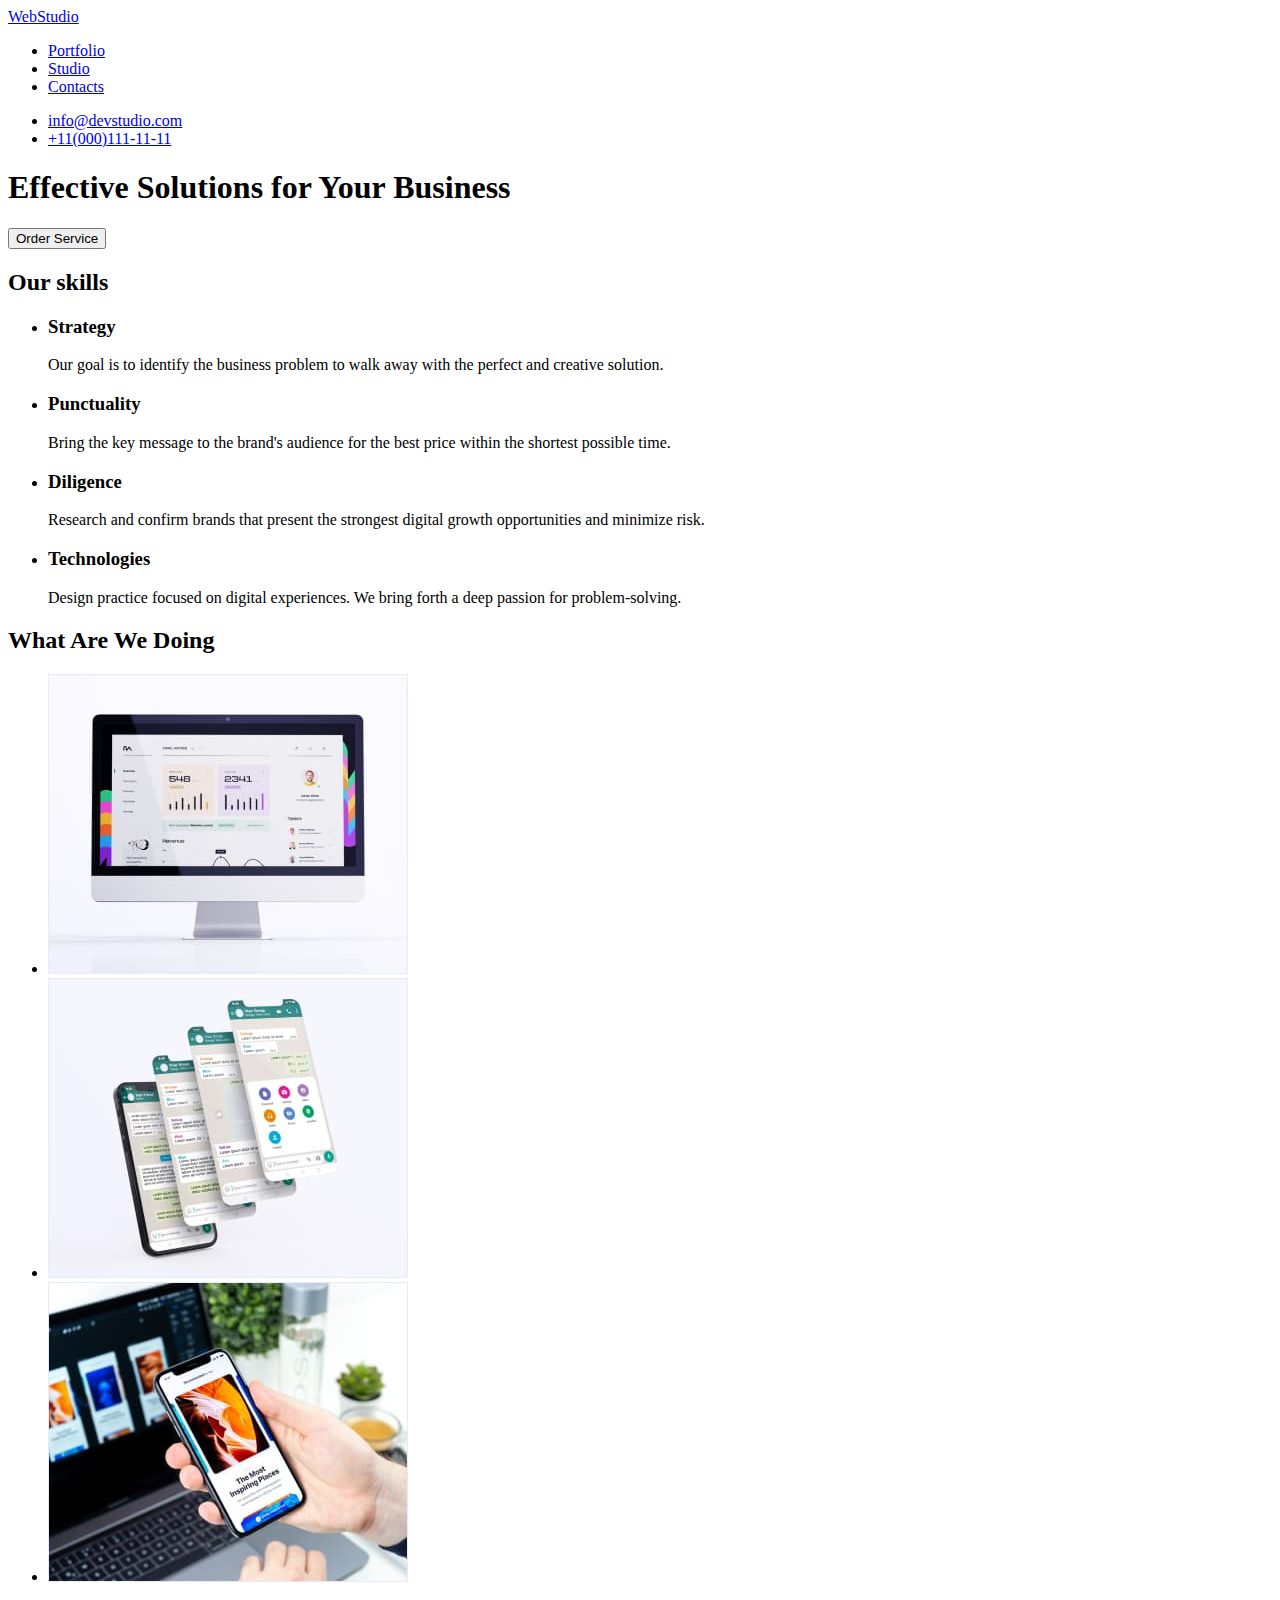
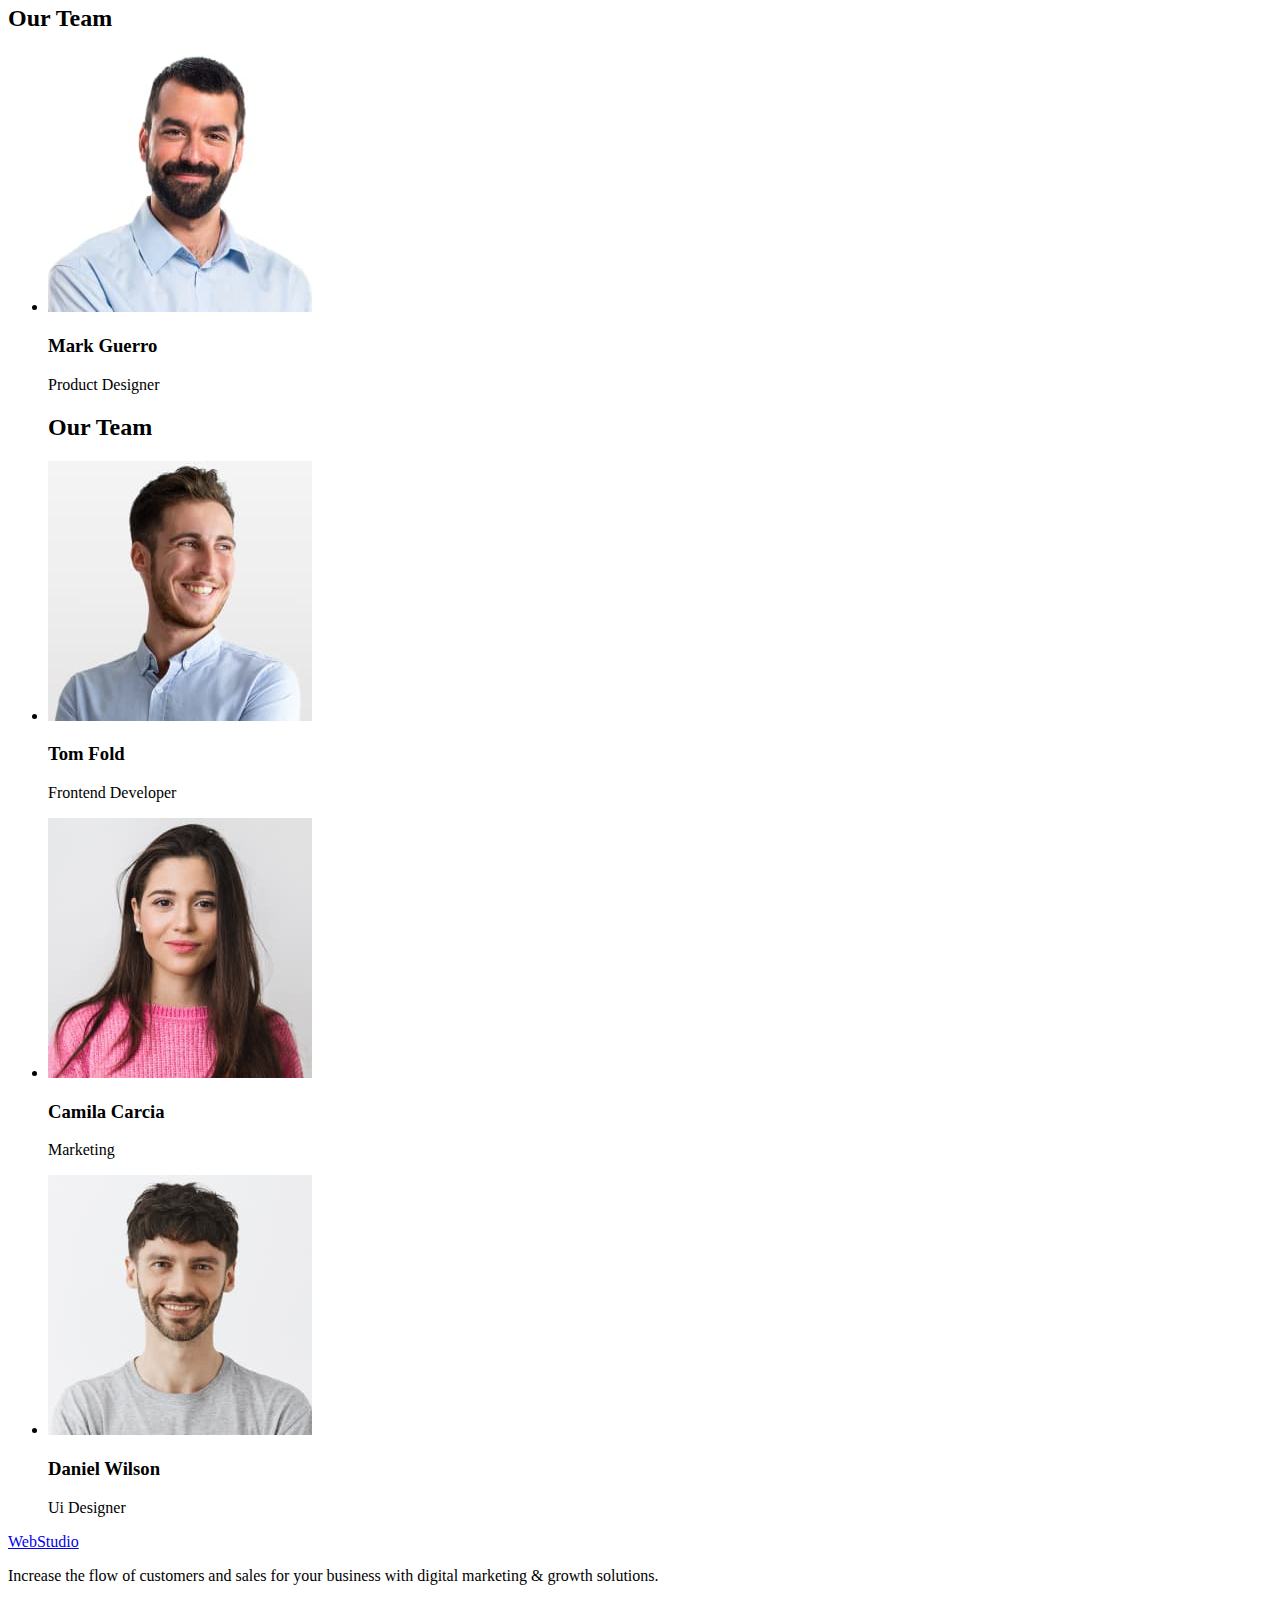
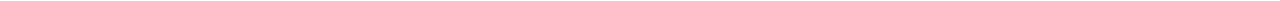
==== index.html @ 73535cf4 "Add files via upload" ====
<!DOCTYPE html>
<html lang="en">
  <head>
<title>Studio</title>
  </head>
  <body>
 <header class="header">   
    <nav>
      <a class="webstudio" href="./portfolio.html">WebStudio</a>
      <ul>
        <li><a class="navigation" href="#">Portfolio</a></li>
        <li><a class="navigation" href="#">Studio</a></li>
        <li><a class="navigation" href="#">Contacts</a></li>
      </ul>
    </nav>
    <ul>
      <li> <a href="mailto:info@devstudio.com"class="info">info@devstudio.com</a></li>
      <li> <a href="tel:+110001111111" class="tel">+11(000)111-11-11</a> </li>
   </ul>
 </header>
    <main class="main">
        <h1 class="main-text">Effective Solutions
                               for Your Business</h1>
        <button class="order_service" type="button">Order Service</button>
    <section>
      <h2>Our skills</h2>
    <ul>
      <li><h3>Strategy</h3>
        <p>Our goal is to identify the business
          problem to walk away with the perfect and creative solution. </p>
        </li>
      <li><h3>Punctuality</h3>
        <p>Bring the key message to the brand's audience for the best price within the shortest possible time.</p>    
        </li>
      <li><h3>Diligence</h3>
        <p>Research and confirm brands that present the strongest digital growth opportunities and minimize risk.</p>
        </li>
      <li><h3>Technologies</h3>
        <p>Design practice focused on digital experiences. We bring forth a deep passion for problem-solving.</p>            
        </li>
    </ul>
    </section>    
  <section class="What_we_doing">
    <h2>What Are We Doing</h2>
    <ul>
    <li class="we_doing">
      <img src="images/1.jpg" alt="Statistic" width="360" height="300"/>
    </li>
    <li class="we_doing">
      <img src="images/2.jpg" alt="Messengers" width="360" height="300"/>
    </li>
    <li class="we_doing">
       <img src="images/3.jpg" alt="articles" width="360" height="300"/>
    </li>
   </ul>
  </section>
  <section>
    <h2>Our Team</h2>
    <ul>
    <li class="photos">
      <img src="images/mark_guerro.jpg"  alt="mark_guerro" width="264" height="260"/>
        <h3>Mark Guerro</h3>
         <p>Product Designer</p>   
      </li> 
    <h2>Our Team</h2>
    <li class="photos">
      <img src="images/tom_fold.jpg" alt="tom_fold" width="264" height="260"/>
         <h3>Tom Fold</h3>
         <p>Frontend Developer</p>   
      </div>
    </li> 
    <li class="photos">
      <img src="images/camila_garcia.jpg" alt="camila_garcia" width="264" height="260"/>
         <h3>Camila Carcia</h3>
         <p>Marketing</p>   
     </li> 
    <li class="photos">
      <img src="images/daniel_wilson.jpg" alt="daniel_wilson" width="264" height="260"/>
         <h3>Daniel Wilson</h3>
         <p>Ui Designer</p>   
    </li> 
  </ul>
  </section>  
</main>   
<footer>
    <a class="webstudio" href="./portfolio.html">WebStudio</a>
    <p>Increase the flow of customers and sales for your business with digital marketing & growth solutions.</p>
  </footer>
  </body>
</html>
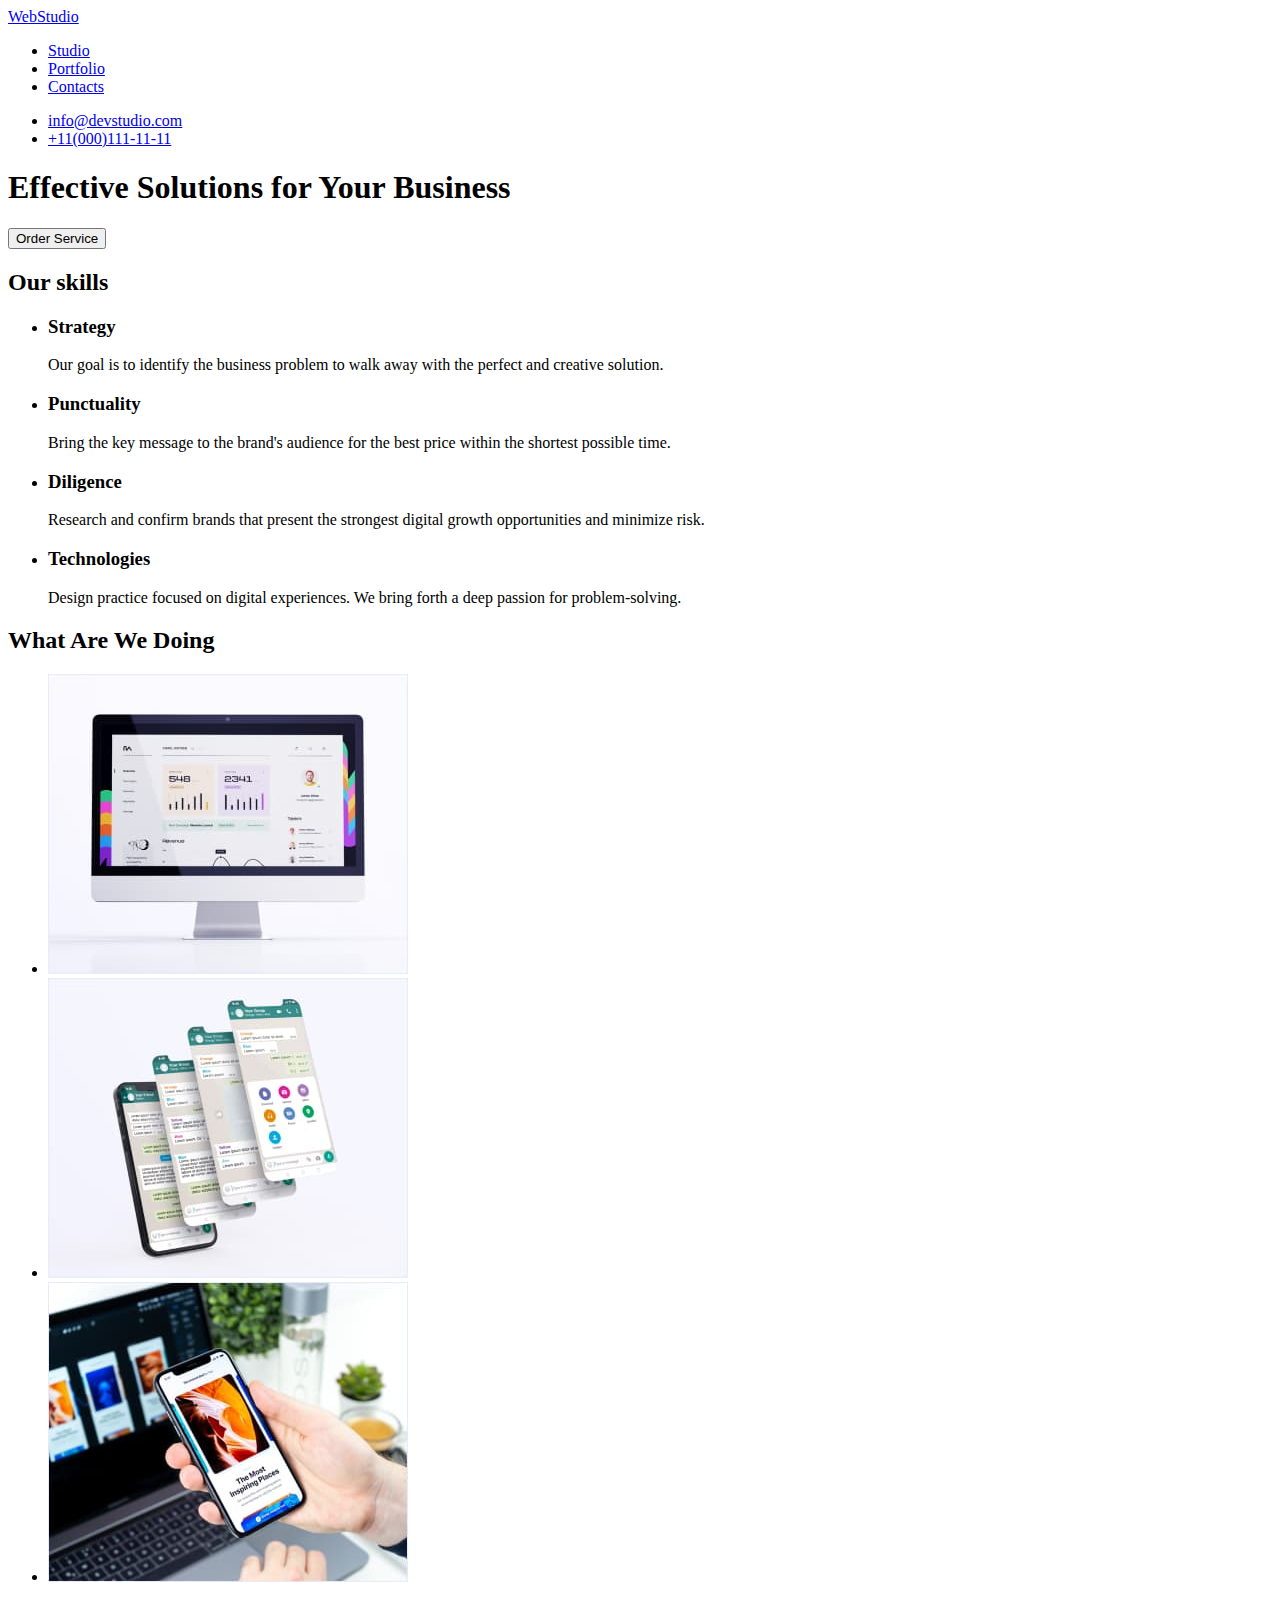
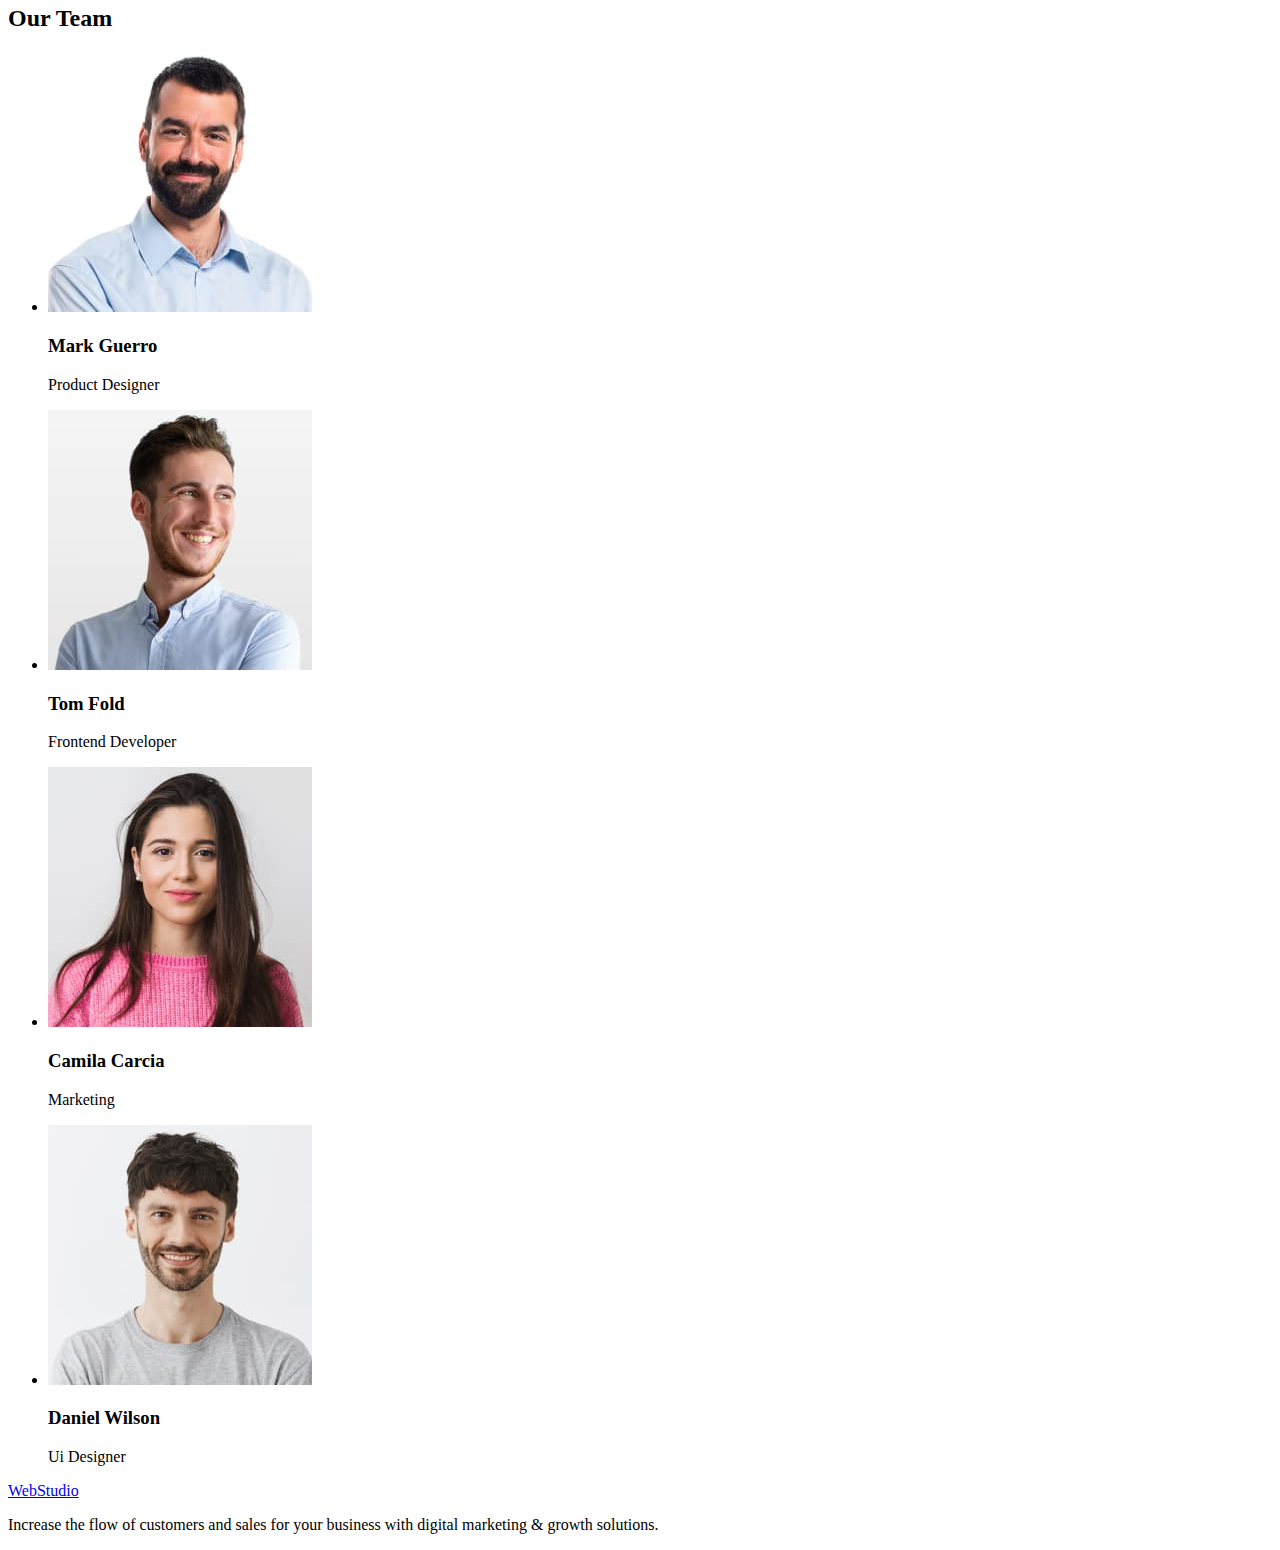
==== commit a69aa8e3: "Update index.html" ====
--- a/index.html
+++ b/index.html
@@ -6,15 +6,15 @@
   <body>
  <header class="header">   
     <nav>
-      <a class="webstudio" href="./portfolio.html">WebStudio</a>
+      <a class="webstudio" href="./index.html">WebStudio</a>
       <ul>
+        <li><a class="navigation" href="#">Studio</a></li>
         <li><a class="navigation" href="#">Portfolio</a></li>
-        <li><a class="navigation" href="#">Studio</a></li>
         <li><a class="navigation" href="#">Contacts</a></li>
       </ul>
     </nav>
     <ul>
-      <li> <a href="mailto:info@devstudio.com"class="info">info@devstudio.com</a></li>
+      <li> <a href="mailto:info@devstudio.com" class="info">info@devstudio.com</a></li>
       <li> <a href="tel:+110001111111" class="tel">+11(000)111-11-11</a> </li>
    </ul>
  </header>
@@ -58,24 +58,22 @@
     <h2>Our Team</h2>
     <ul>
     <li class="photos">
-      <img src="images/mark_guerro.jpg"  alt="mark_guerro" width="264" height="260"/>
+      <img src="images/mark_guerro.jpg"  alt="mark_guerro" />
         <h3>Mark Guerro</h3>
          <p>Product Designer</p>   
       </li> 
-    <h2>Our Team</h2>
     <li class="photos">
-      <img src="images/tom_fold.jpg" alt="tom_fold" width="264" height="260"/>
+      <img src="images/tom_fold.jpg" alt="tom_fold" />
          <h3>Tom Fold</h3>
          <p>Frontend Developer</p>   
-      </div>
     </li> 
     <li class="photos">
-      <img src="images/camila_garcia.jpg" alt="camila_garcia" width="264" height="260"/>
+      <img src="images/camila_garcia.jpg" alt="camila_garcia" />
          <h3>Camila Carcia</h3>
          <p>Marketing</p>   
      </li> 
     <li class="photos">
-      <img src="images/daniel_wilson.jpg" alt="daniel_wilson" width="264" height="260"/>
+      <img src="images/daniel_wilson.jpg" alt="daniel_wilson" />
          <h3>Daniel Wilson</h3>
          <p>Ui Designer</p>   
     </li> 
@@ -83,8 +81,8 @@
   </section>  
 </main>   
 <footer>
-    <a class="webstudio" href="./portfolio.html">WebStudio</a>
+    <a class="webstudio" href="./index.html">WebStudio</a>
     <p>Increase the flow of customers and sales for your business with digital marketing & growth solutions.</p>
   </footer>
   </body>
-</html>+</html>
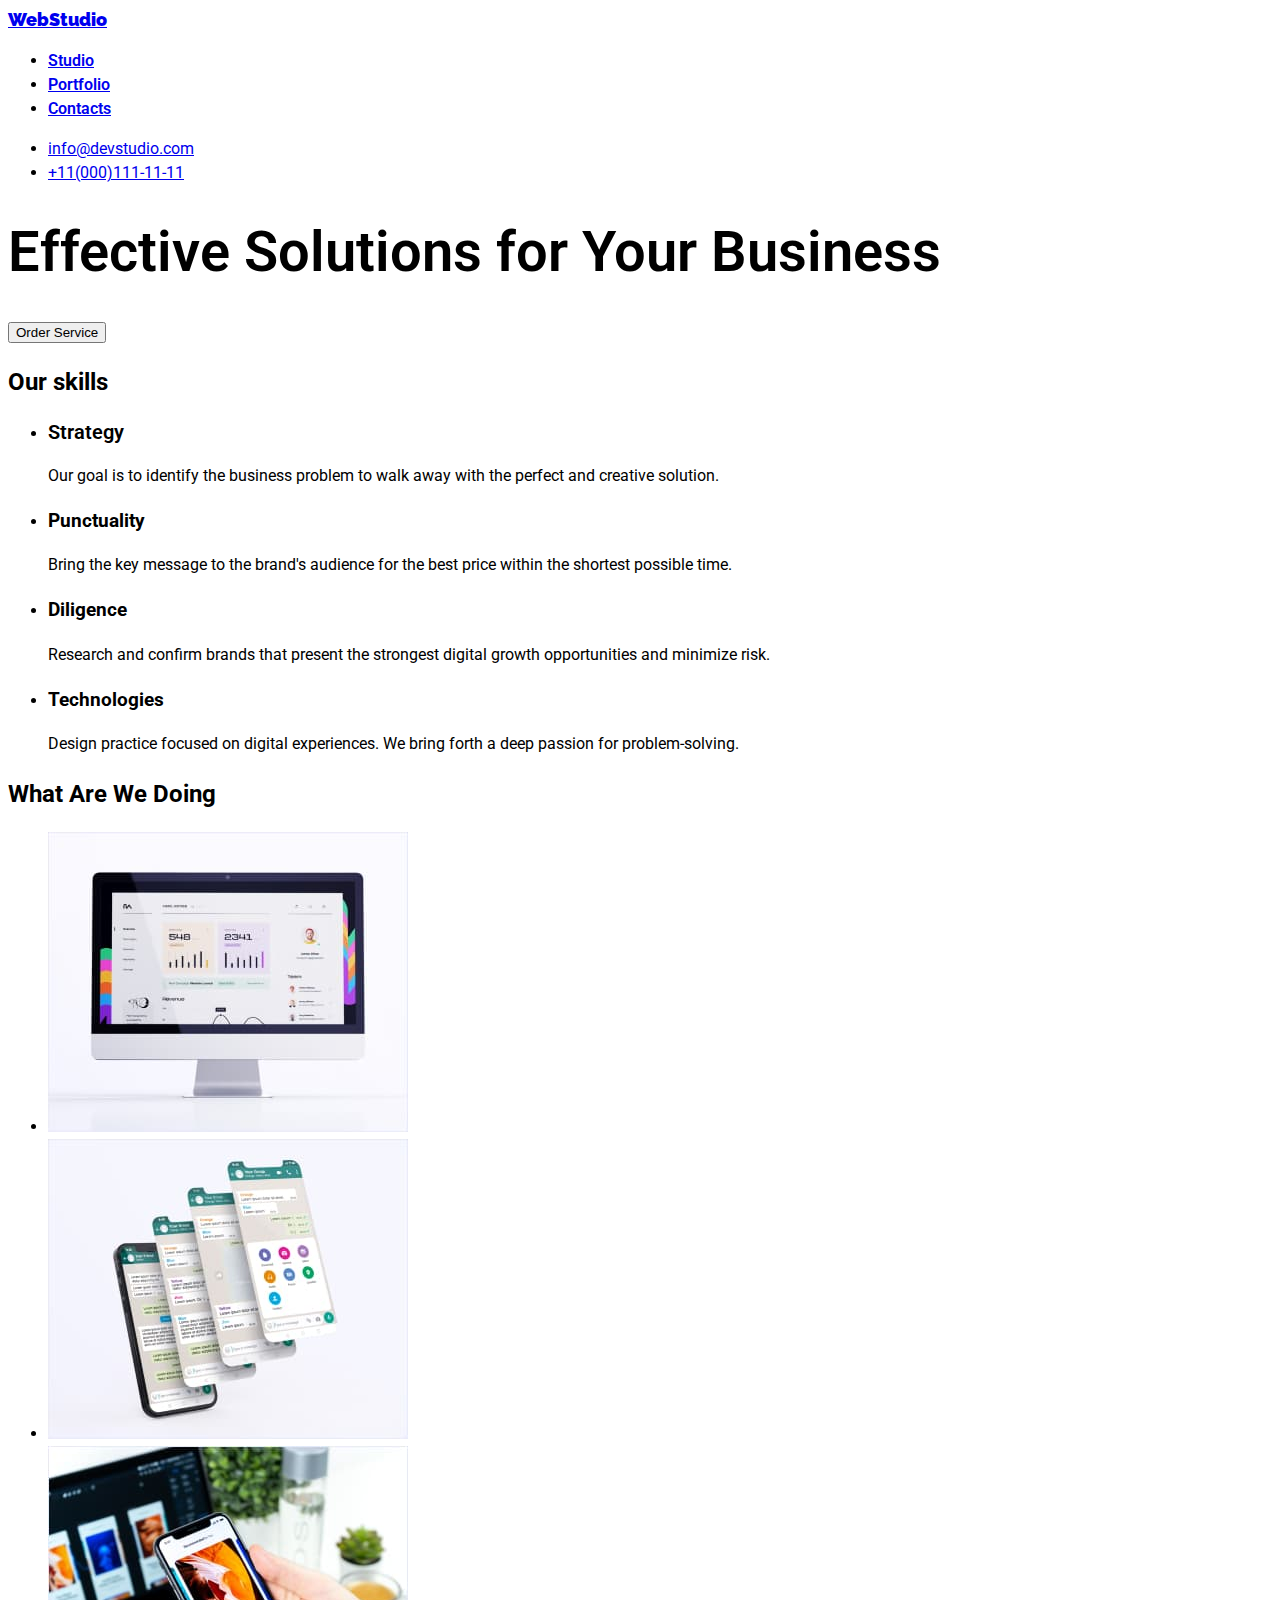
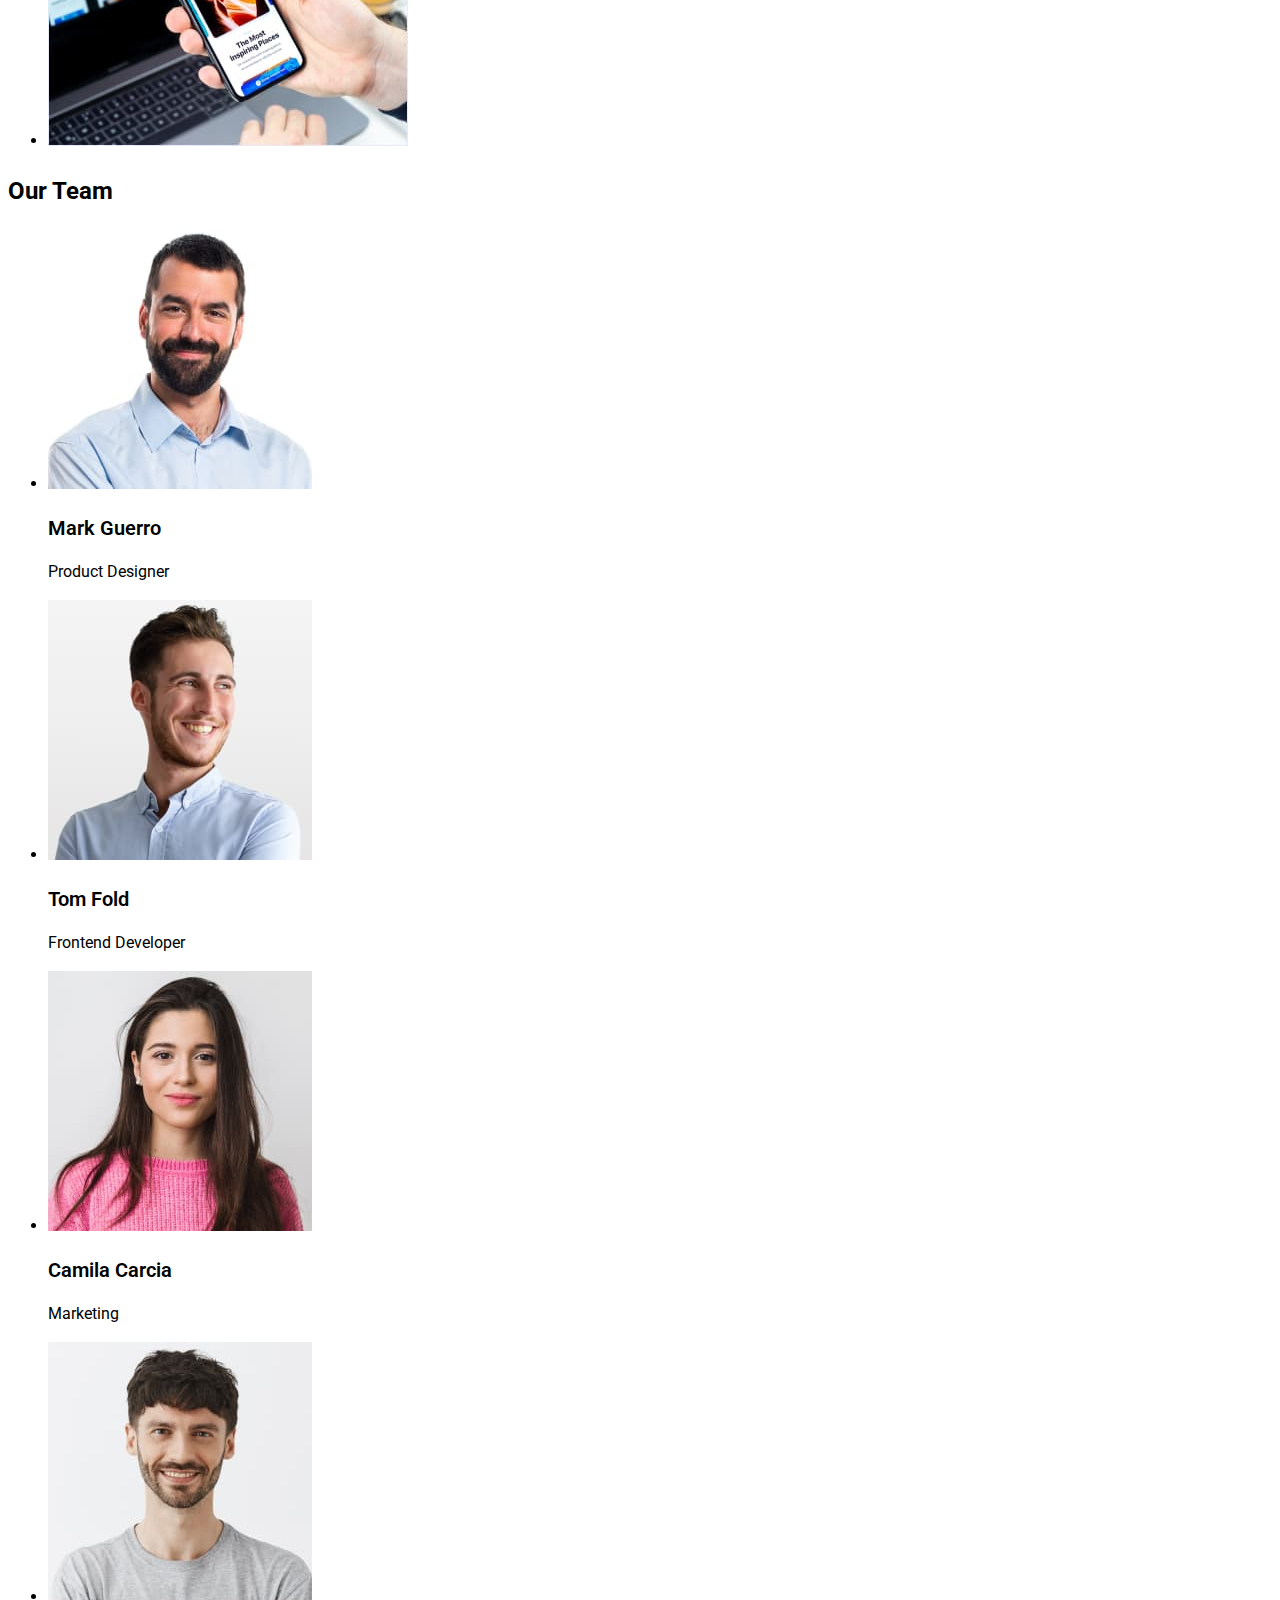
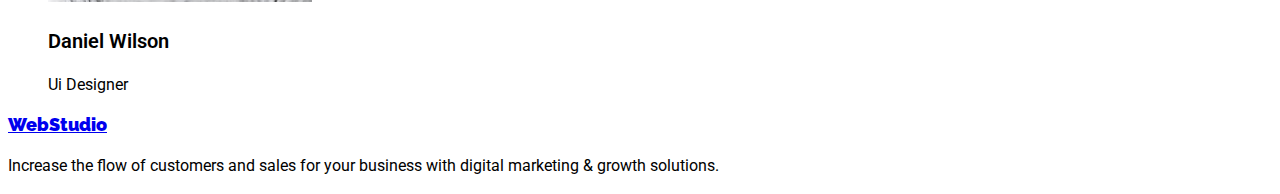
==== commit e3388765: "Update index.html" ====
--- a/index.html
+++ b/index.html
@@ -1,15 +1,19 @@
 <!DOCTYPE html>
 <html lang="en">
   <head>
-<title>Studio</title>
-  </head>
+    <link rel="stylesheet" href="css/styles.css">
+    <link rel="preconnect" href="https://fonts.googleapis.com">
+    <link rel="preconnect" href="https://fonts.gstatic.com" crossorigin>
+    <link href="https://fonts.googleapis.com/css2?family=Raleway:wght@700&family=Roboto:wght@400;500;700;900&display=swap" rel="stylesheet">
+    <title>Studio</title>
+</head>
   <body>
  <header class="header">   
     <nav>
-      <a class="webstudio" href="./index.html">WebStudio</a>
-      <ul>
-        <li><a class="navigation" href="#">Studio</a></li>
-        <li><a class="navigation" href="#">Portfolio</a></li>
+     <a href="./index.html"><a class="web" href="./index.html">Web<a class="studio" href="./index.html">Studio</a></a></a>
+     <ul>
+        <li><a class="navigation" href="./index.html">Studio</a></li>
+        <li><a class="navigation" href="./portfolio.html">Portfolio</a></li>
         <li><a class="navigation" href="#">Contacts</a></li>
       </ul>
     </nav>
@@ -18,30 +22,32 @@
       <li> <a href="tel:+110001111111" class="tel">+11(000)111-11-11</a> </li>
    </ul>
  </header>
-    <main class="main">
-        <h1 class="main-text">Effective Solutions
-                               for Your Business</h1>
-        <button class="order_service" type="button">Order Service</button>
-    <section>
-      <h2>Our skills</h2>
+    <main class="main-index">
+     <section class="main-content"> 
+      <h1 class="main-text">Effective Solutions
+      for Your Business</h1>
+      <button class="order_service" type="button">Order Service</button>
+      </section>
+     <section class="main-our_skills">
+      <h2 class="section_text">Our skills</h2>
     <ul>
-      <li><h3>Strategy</h3>
-        <p>Our goal is to identify the business
+      <li><h3 class="h_text">Strategy</h3>
+        <p class="p_text">Our goal is to identify the business
           problem to walk away with the perfect and creative solution. </p>
         </li>
       <li><h3>Punctuality</h3>
-        <p>Bring the key message to the brand's audience for the best price within the shortest possible time.</p>    
+        <p class="p_text">Bring the key message to the brand's audience for the best price within the shortest possible time.</p>    
         </li>
       <li><h3>Diligence</h3>
-        <p>Research and confirm brands that present the strongest digital growth opportunities and minimize risk.</p>
+        <p class="p_text">Research and confirm brands that present the strongest digital growth opportunities and minimize risk.</p>
         </li>
       <li><h3>Technologies</h3>
-        <p>Design practice focused on digital experiences. We bring forth a deep passion for problem-solving.</p>            
+        <p class="p_text">Design practice focused on digital experiences. We bring forth a deep passion for problem-solving.</p>            
         </li>
     </ul>
     </section>    
-  <section class="What_we_doing">
-    <h2>What Are We Doing</h2>
+  <section class="main-what_we_doing">
+    <h2 class="section_text">What Are We Doing</h2>
     <ul>
     <li class="we_doing">
       <img src="images/1.jpg" alt="Statistic" width="360" height="300"/>
@@ -54,35 +60,35 @@
     </li>
    </ul>
   </section>
-  <section>
-    <h2>Our Team</h2>
+  <section class="our_team">
+    <h2 class="section_text">Our Team</h2>
     <ul>
     <li class="photos">
       <img src="images/mark_guerro.jpg"  alt="mark_guerro" />
-        <h3>Mark Guerro</h3>
-         <p>Product Designer</p>   
+        <h3 class="h_text">Mark Guerro</h3>
+         <p class="p_text">Product Designer</p>   
       </li> 
     <li class="photos">
       <img src="images/tom_fold.jpg" alt="tom_fold" />
-         <h3>Tom Fold</h3>
-         <p>Frontend Developer</p>   
+         <h3 class="h_text">Tom Fold</h3>
+         <p class="p_text">Frontend Developer</p>   
     </li> 
     <li class="photos">
       <img src="images/camila_garcia.jpg" alt="camila_garcia" />
-         <h3>Camila Carcia</h3>
-         <p>Marketing</p>   
+         <h3 class="h_text">Camila Carcia</h3>
+         <p class="p_text">Marketing</p>   
      </li> 
     <li class="photos">
       <img src="images/daniel_wilson.jpg" alt="daniel_wilson" />
-         <h3>Daniel Wilson</h3>
-         <p>Ui Designer</p>   
+         <h3 class="h_text">Daniel Wilson</h3>
+         <p class="p_text">Ui Designer</p>   
     </li> 
   </ul>
   </section>  
 </main>   
-<footer>
-    <a class="webstudio" href="./index.html">WebStudio</a>
-    <p>Increase the flow of customers and sales for your business with digital marketing & growth solutions.</p>
+<footer class="footer">
+    <a href="./index.html"><a class="web" href="./index.html">Web</a><a href="./index.html" class="studio">Studio</a></a>
+    <p class="p_text">Increase the flow of customers and sales for your business with digital marketing & growth solutions.</p>
   </footer>
   </body>
 </html>
--- a/css/styles.css
+++ b/css/styles.css
@@ -0,0 +1,116 @@
+:root{
+    -Slate:#434455;
+    -Iris:#4D5AE5;
+    -Navy-Blue:#2E2F42;
+    -White:#FFFFFF;
+    -Cloud:#F4F4FD;
+}
+body{
+    color:var(-Navy-Blue);
+    font-family:'Roboto';
+    font-weight: 400;
+    line-height: 1.50;
+    font-size: 16px;
+}
+/*Header Styles*/
+
+.header{
+    color:var(-White);
+}
+.web{
+    color:var(-Iris);
+    font-weight: 900;
+    font-family:'Raleway';
+    font-size: 18px;
+    line-height:1.33;
+}
+.studio{
+    color:var(-Navy-Blue);
+    font-family:'Raleway';
+    font-weight: 900;
+    font-size: 18px;
+    line-height:1.33;
+}
+.navigation{
+    color:var(-Navy-Blue);
+    font-weight: 600;
+}
+.info{
+    color:var(-Slate);
+}
+.tel{
+    color:var(-Slate);
+}
+/* Main Styles */
+
+.main-index{
+
+}
+
+.main-content{
+    background-color:var(-Navy-Blue);
+}
+.main-text{
+    color:var(-White);
+    font-weight: 600;
+    font-size: 56px;
+    line-height:1.07;
+}
+.order_service{
+    cursor:pointer;
+    background-color: var(-Iris);
+    color:var(-White);
+    font-size: 600;
+}
+
+/*  */
+.main-our_skills{
+    
+}
+.main-what_we_doing{
+
+}
+.we_doing{
+    
+}
+.our_team{
+
+}
+.photos{
+
+}
+.main-portfolio{
+
+}
+.button-all{
+    background-color: var(-Iris);
+    color:var(-White);
+    font-weight: 600;
+}
+.button-portfolio{
+    background-color: var(-Cloud);
+    color:var(-Iris);
+    font-weight: 600;
+}
+.section-all{
+
+}
+.section-text{
+    font-weight: 600;
+    font-size: 36px;
+    line-height:1.11;
+}
+.h_text{
+    font-weight: 600;
+    font-size: 20px;
+    line-height:1.20;
+}
+.p_text{
+    color:var(-Slate);
+}
+/*footer styles*/
+
+.footer{
+    color:var(-White);
+}
+
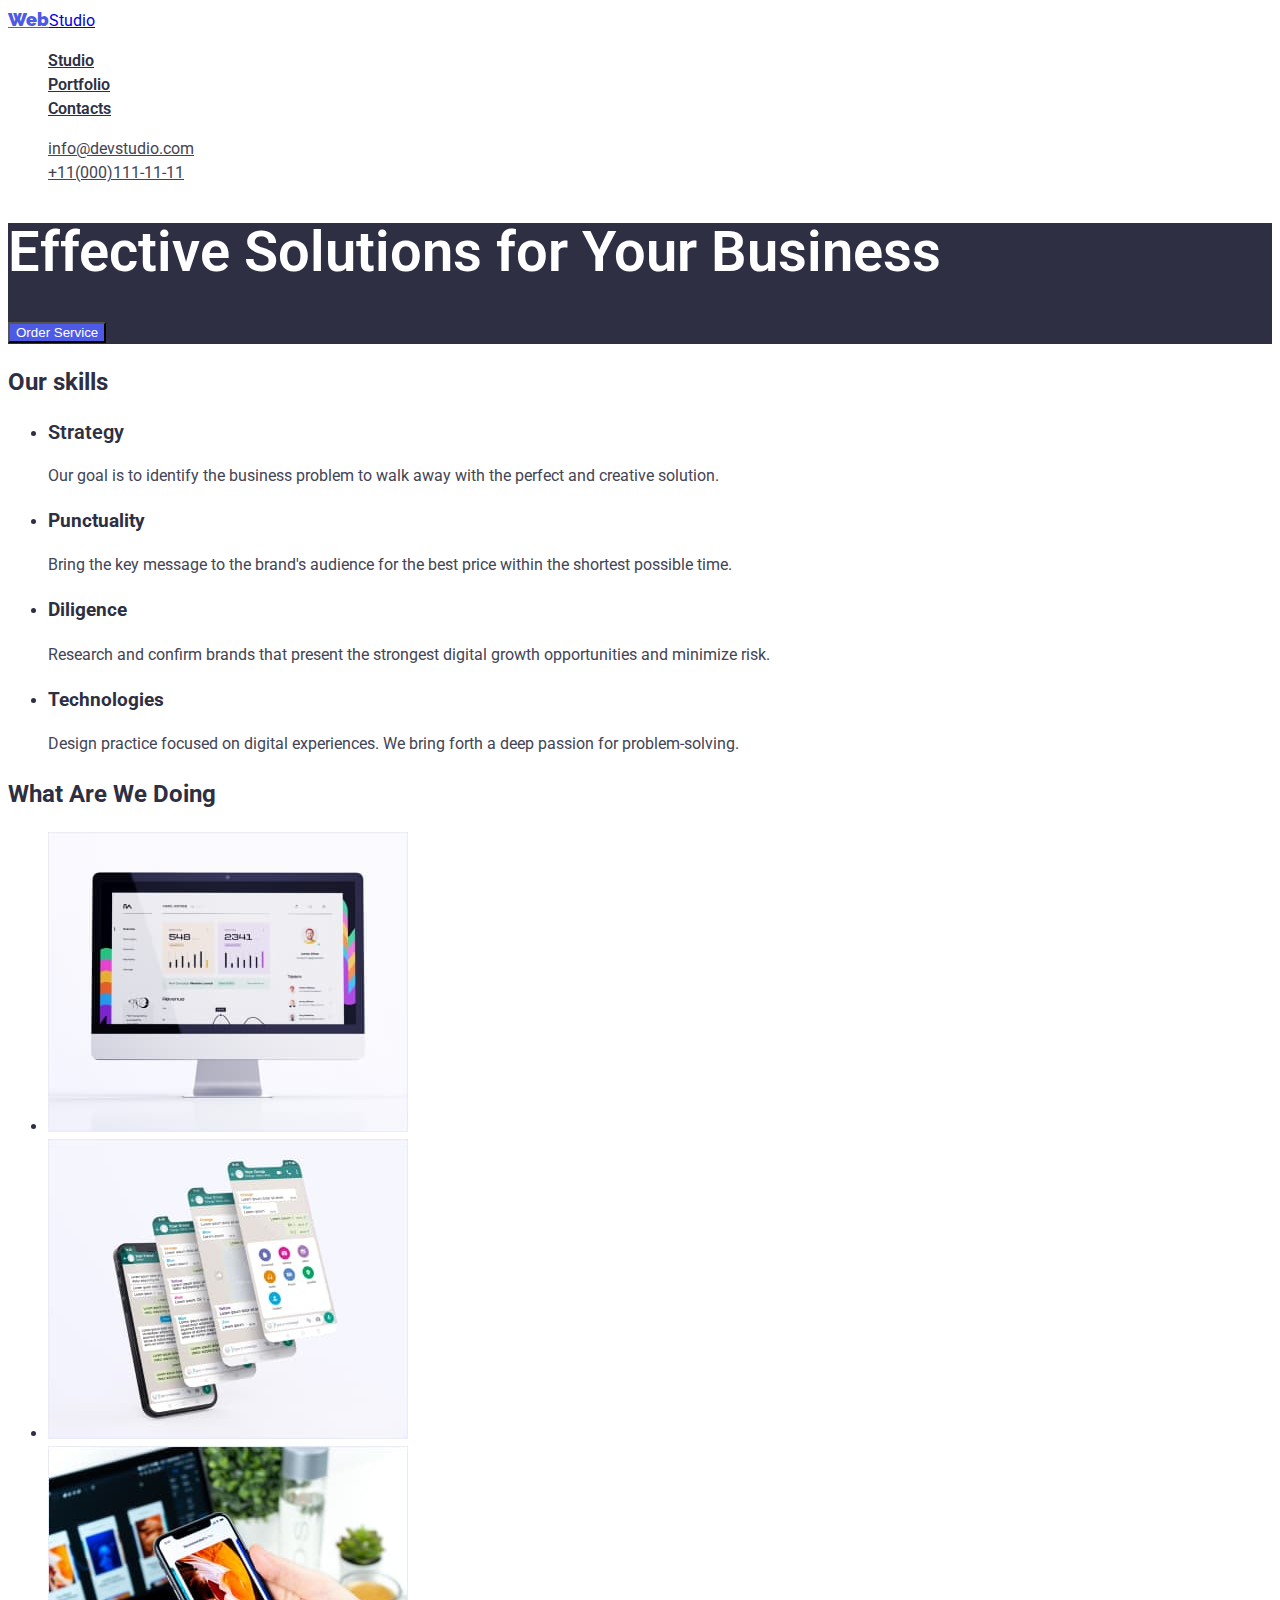
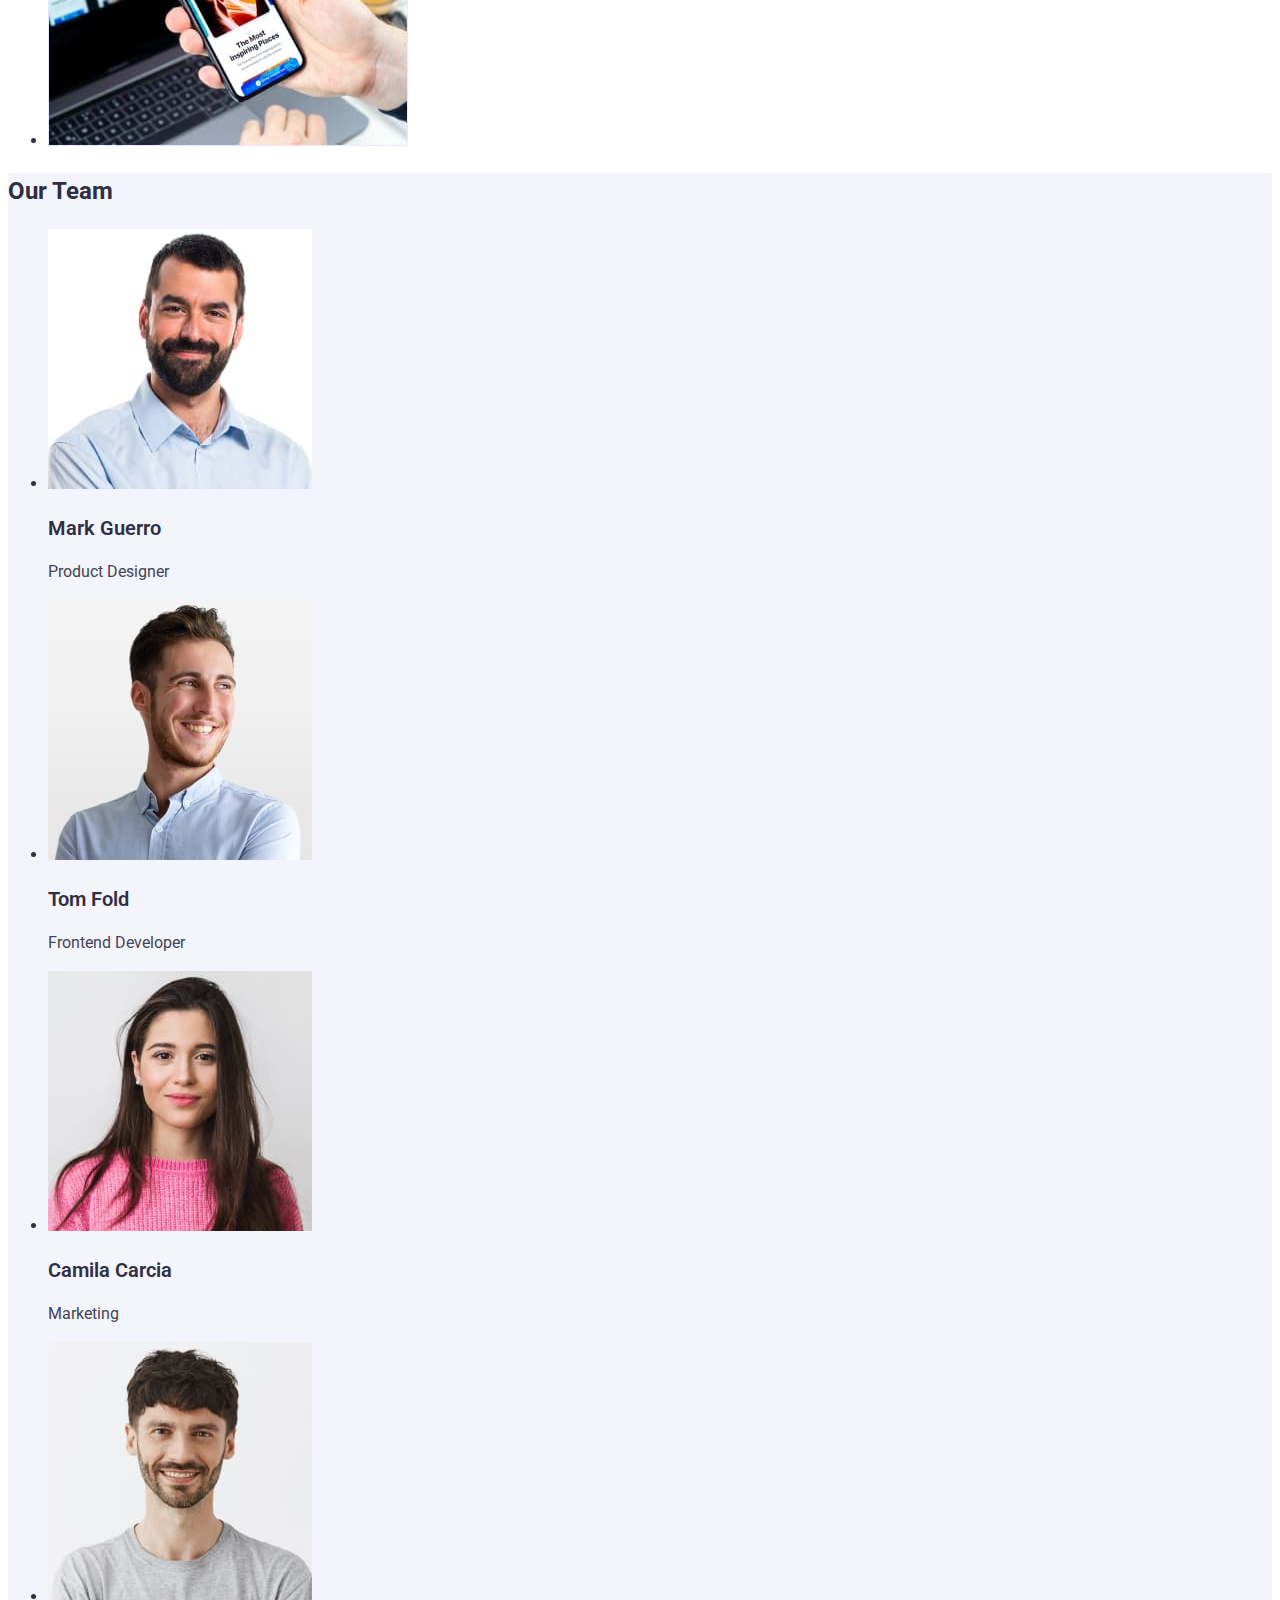
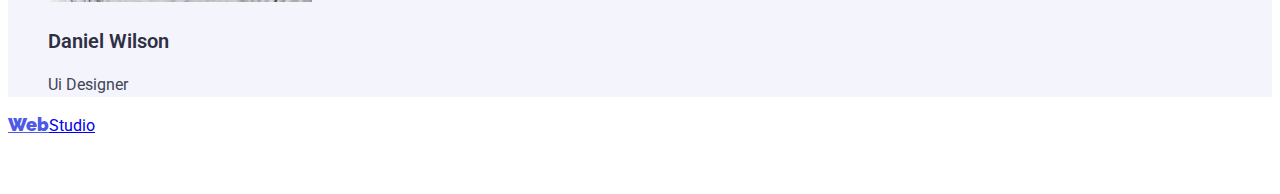
==== commit fb66dbbf: "Update index.html" ====
--- a/index.html
+++ b/index.html
@@ -6,12 +6,12 @@
     <link rel="preconnect" href="https://fonts.gstatic.com" crossorigin>
     <link href="https://fonts.googleapis.com/css2?family=Raleway:wght@700&family=Roboto:wght@400;500;700;900&display=swap" rel="stylesheet">
     <title>Studio</title>
-</head>
+  </head>
   <body>
  <header class="header">   
     <nav>
-     <a href="./index.html"><a class="web" href="./index.html">Web<a class="studio" href="./index.html">Studio</a></a></a>
-     <ul>
+     <a href="./index.html"><a class="web" href="./index.html">Web<a class="studio-header" href="./index.html">Studio</a></a></a>
+    <ul>
         <li><a class="navigation" href="./index.html">Studio</a></li>
         <li><a class="navigation" href="./portfolio.html">Portfolio</a></li>
         <li><a class="navigation" href="#">Contacts</a></li>
@@ -20,7 +20,7 @@
     <ul>
       <li> <a href="mailto:info@devstudio.com" class="info">info@devstudio.com</a></li>
       <li> <a href="tel:+110001111111" class="tel">+11(000)111-11-11</a> </li>
-   </ul>
+    </ul>
  </header>
     <main class="main-index">
      <section class="main-content"> 
@@ -87,8 +87,8 @@
   </section>  
 </main>   
 <footer class="footer">
-    <a href="./index.html"><a class="web" href="./index.html">Web</a><a href="./index.html" class="studio">Studio</a></a>
-    <p class="p_text">Increase the flow of customers and sales for your business with digital marketing & growth solutions.</p>
+    <a href="./index.html"><a class="web" href="./index.html">Web</a><a href="./index.html" class="studio-footer">Studio</a></a>
+    <p>Increase the flow of customers and sales for your business with digital marketing & growth solutions.</p>
   </footer>
   </body>
 </html>
--- a/css/styles.css
+++ b/css/styles.css
@@ -1,12 +1,12 @@
 :root{
-    -Slate:#434455;
-    -Iris:#4D5AE5;
-    -Navy-Blue:#2E2F42;
-    -White:#FFFFFF;
-    -Cloud:#F4F4FD;
+    --Slate:#434455;
+    --Iris:#4D5AE5;
+    --Navy-Blue:#2E2F42;
+    --White:#FFFFFF;
+    --Cloud:#F4F4FD;
 }
 body{
-    color:var(-Navy-Blue);
+    color:var(--Navy-Blue);
     font-family:'Roboto';
     font-weight: 400;
     line-height: 1.50;
@@ -15,51 +15,50 @@
 /*Header Styles*/
 
 .header{
-    color:var(-White);
+    color:var(--White);
 }
 .web{
-    color:var(-Iris);
+    color:var(--Iris);
     font-weight: 900;
     font-family:'Raleway';
     font-size: 18px;
     line-height:1.33;
 }
 .studio{
-    color:var(-Navy-Blue);
+    color:var(--Navy-Blue);
     font-family:'Raleway';
     font-weight: 900;
     font-size: 18px;
     line-height:1.33;
 }
 .navigation{
-    color:var(-Navy-Blue);
+    color:var(--Navy-Blue);
     font-weight: 600;
 }
 .info{
-    color:var(-Slate);
+    color:var(--Slate);
 }
 .tel{
-    color:var(-Slate);
+    color:var(--Slate);
 }
 /* Main Styles */
 
 .main-index{
 
 }
-
 .main-content{
-    background-color:var(-Navy-Blue);
+    background-color:var(--Navy-Blue);
 }
 .main-text{
-    color:var(-White);
+    color:var(--White);
     font-weight: 600;
     font-size: 56px;
     line-height:1.07;
 }
 .order_service{
     cursor:pointer;
-    background-color: var(-Iris);
-    color:var(-White);
+    background-color: var(--Iris);
+    color:var(--White);
     font-size: 600;
 }
 
@@ -74,7 +73,7 @@
     
 }
 .our_team{
-
+ background-color: var(--Cloud);
 }
 .photos{
 
@@ -83,14 +82,16 @@
 
 }
 .button-all{
-    background-color: var(-Iris);
-    color:var(-White);
+    background-color: var(--Iris);
+    color:var(--White);
     font-weight: 600;
+    cursor:pointer;    
 }
 .button-portfolio{
-    background-color: var(-Cloud);
-    color:var(-Iris);
+    background-color: var(--Cloud);
+    color:var(--Iris);
     font-weight: 600;
+    cursor:pointer;
 }
 .section-all{
 
@@ -106,11 +107,11 @@
     line-height:1.20;
 }
 .p_text{
-    color:var(-Slate);
+    color:var(--Slate);
 }
 /*footer styles*/
 
 .footer{
-    color:var(-White);
+    color:var(--White);
 }
 
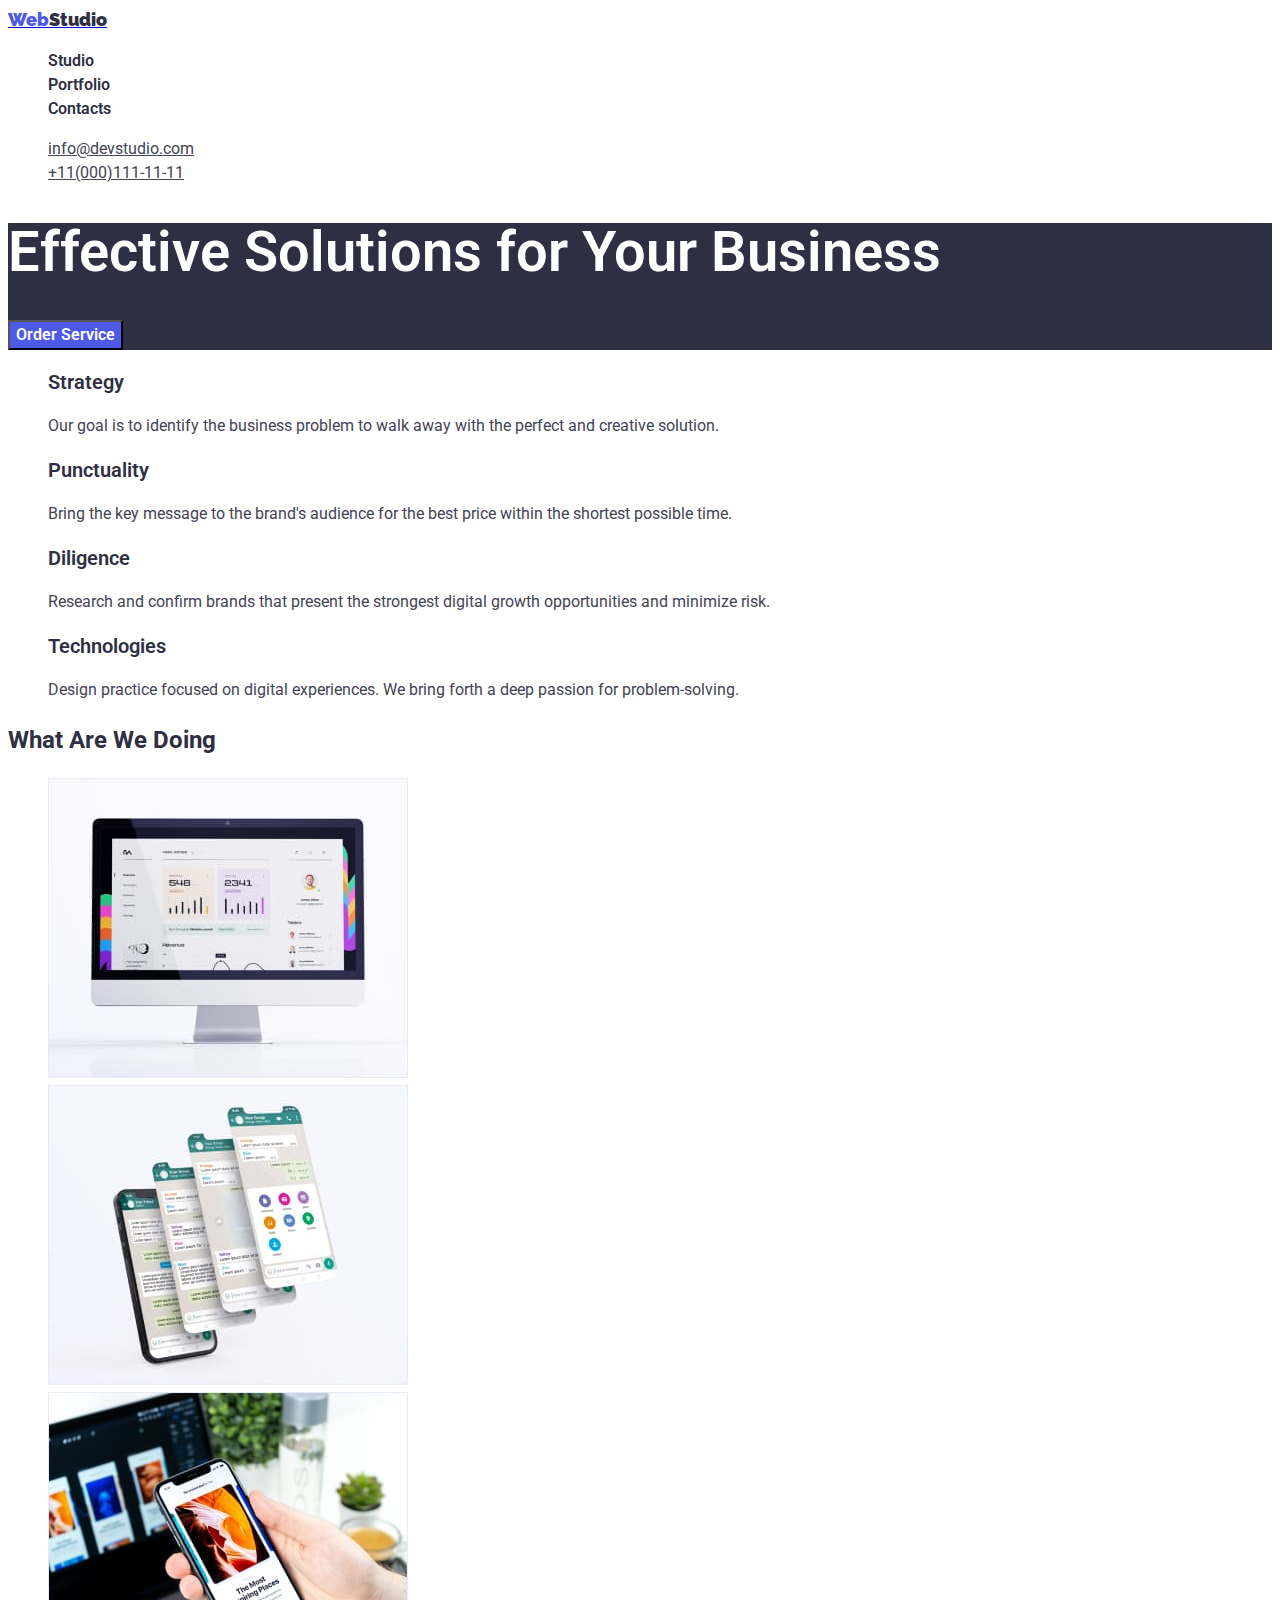
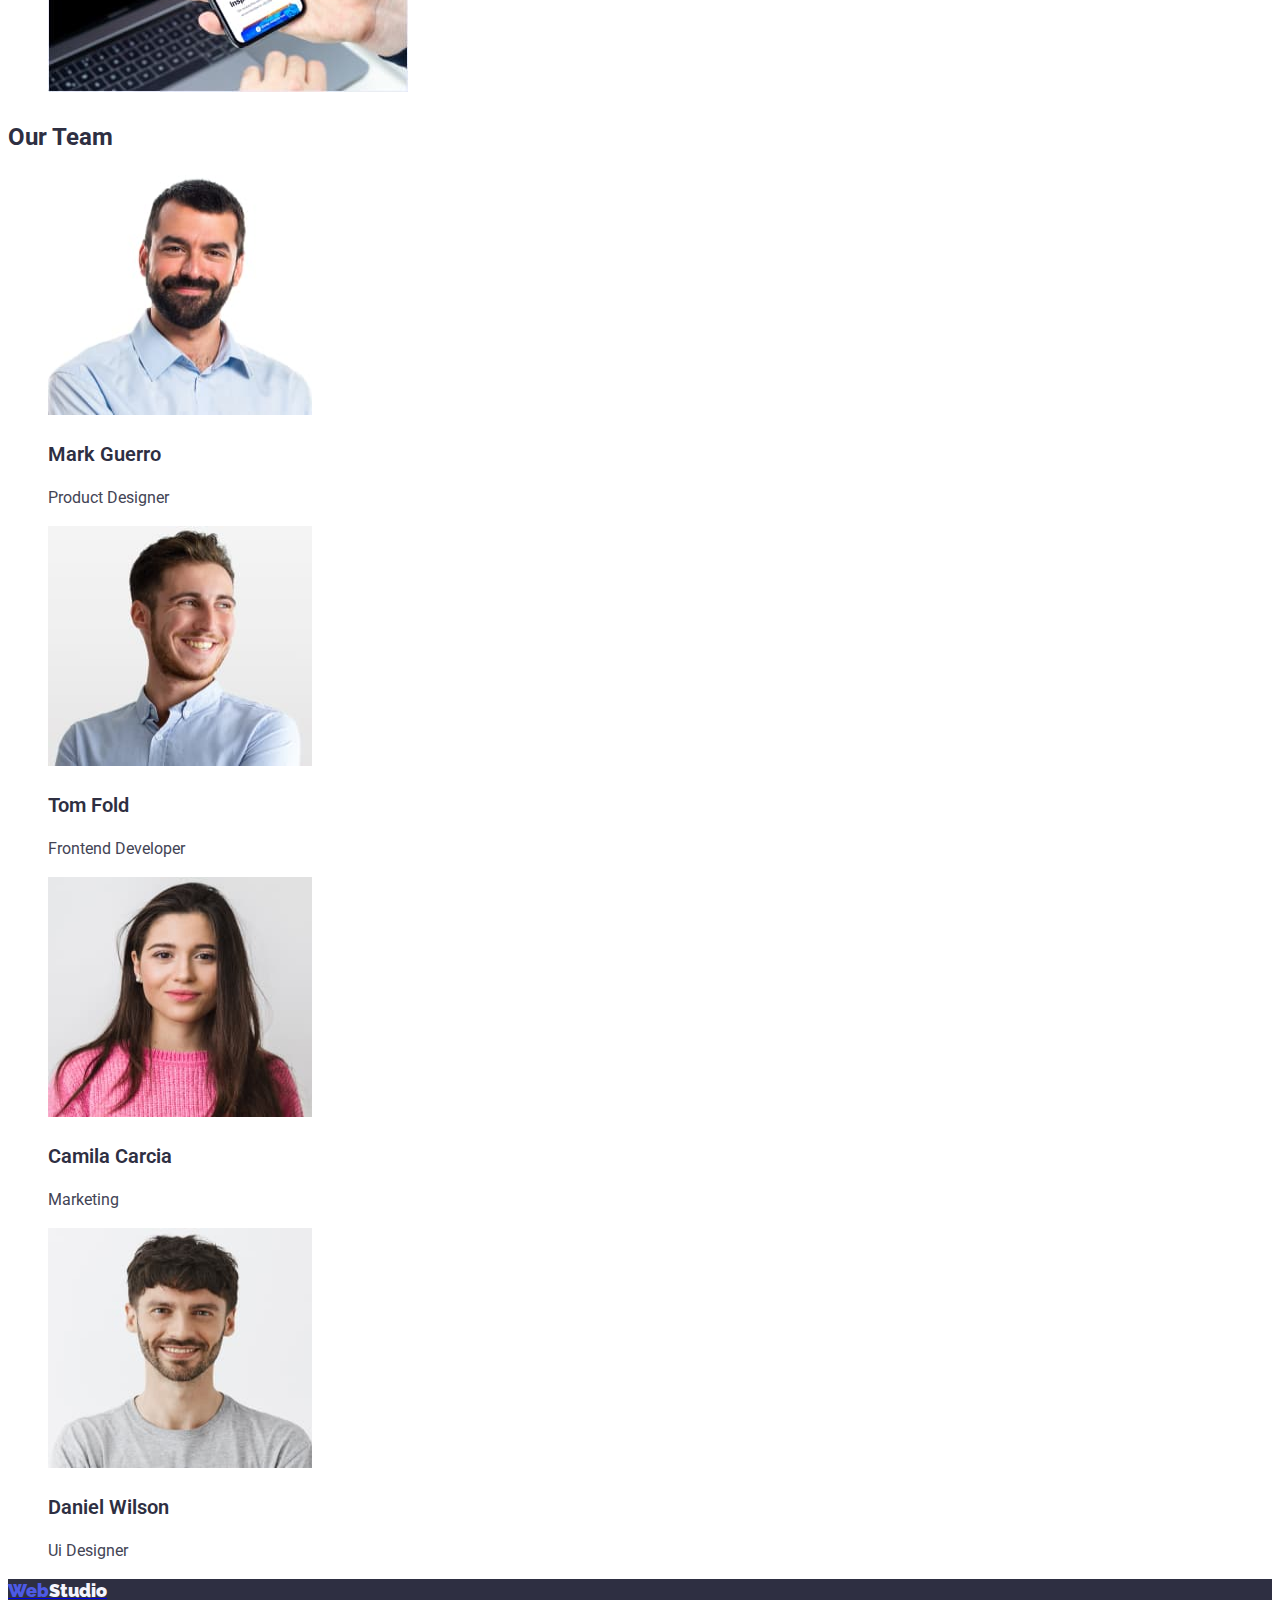
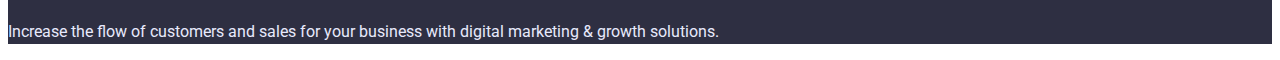
==== commit 7abc467d: "Update index.html" ====
--- a/index.html
+++ b/index.html
@@ -10,7 +10,7 @@
   <body>
  <header class="header">   
     <nav>
-     <a href="./index.html"><a class="web" href="./index.html">Web<a class="studio-header" href="./index.html">Studio</a></a></a>
+     <a href="./index.html"><span class="web">Web</span><span class="studio-header">Studio</span></a>
     <ul>
         <li><a class="navigation" href="./index.html">Studio</a></li>
         <li><a class="navigation" href="./portfolio.html">Portfolio</a></li>
@@ -29,19 +29,19 @@
       <button class="order_service" type="button">Order Service</button>
       </section>
      <section class="main-our_skills">
-      <h2 class="section_text">Our skills</h2>
+      <h2 class="visually-hidden">Our skills</h2>
     <ul>
-      <li><h3 class="h_text">Strategy</h3>
+      <li class="list-our_skills"><h3 class="h_text">Strategy</h3>
         <p class="p_text">Our goal is to identify the business
           problem to walk away with the perfect and creative solution. </p>
         </li>
-      <li><h3>Punctuality</h3>
+      <li class="list-our_skills"><h3 class="h_text">Punctuality</h3>
         <p class="p_text">Bring the key message to the brand's audience for the best price within the shortest possible time.</p>    
         </li>
-      <li><h3>Diligence</h3>
+      <li class="list-our_skills"><h3 class="h_text">Diligence</h3>
         <p class="p_text">Research and confirm brands that present the strongest digital growth opportunities and minimize risk.</p>
         </li>
-      <li><h3>Technologies</h3>
+      <li class="list-our_skills"><h3 class="h_text">Technologies</h3>
         <p class="p_text">Design practice focused on digital experiences. We bring forth a deep passion for problem-solving.</p>            
         </li>
     </ul>
@@ -49,13 +49,13 @@
   <section class="main-what_we_doing">
     <h2 class="section_text">What Are We Doing</h2>
     <ul>
-    <li class="we_doing">
+    <li class="list-we_doing">
       <img src="images/1.jpg" alt="Statistic" width="360" height="300"/>
     </li>
-    <li class="we_doing">
+    <li class="list-we_doing">
       <img src="images/2.jpg" alt="Messengers" width="360" height="300"/>
     </li>
-    <li class="we_doing">
+    <li class="list-we_doing">
        <img src="images/3.jpg" alt="articles" width="360" height="300"/>
     </li>
    </ul>
@@ -63,23 +63,23 @@
   <section class="our_team">
     <h2 class="section_text">Our Team</h2>
     <ul>
-    <li class="photos">
-      <img src="images/mark_guerro.jpg"  alt="mark_guerro" />
+    <li class="list-photos">
+      <img src="images/mark_guerro.jpg"  alt="mark_guerro" width="264" height="240"/>
         <h3 class="h_text">Mark Guerro</h3>
          <p class="p_text">Product Designer</p>   
       </li> 
-    <li class="photos">
-      <img src="images/tom_fold.jpg" alt="tom_fold" />
+    <li class="list-photos">
+      <img src="images/tom_fold.jpg" alt="tom_fold" width="264" height="240"/>
          <h3 class="h_text">Tom Fold</h3>
          <p class="p_text">Frontend Developer</p>   
     </li> 
-    <li class="photos">
-      <img src="images/camila_garcia.jpg" alt="camila_garcia" />
+    <li class="list-photos">
+      <img src="images/camila_garcia.jpg" alt="camila_garcia" width="264" height="240"/>
          <h3 class="h_text">Camila Carcia</h3>
          <p class="p_text">Marketing</p>   
      </li> 
-    <li class="photos">
-      <img src="images/daniel_wilson.jpg" alt="daniel_wilson" />
+    <li class="list-photos">
+      <img src="images/daniel_wilson.jpg" alt="daniel_wilson" width="264" height="240"/>
          <h3 class="h_text">Daniel Wilson</h3>
          <p class="p_text">Ui Designer</p>   
     </li> 
@@ -87,8 +87,8 @@
   </section>  
 </main>   
 <footer class="footer">
-    <a href="./index.html"><a class="web" href="./index.html">Web</a><a href="./index.html" class="studio-footer">Studio</a></a>
-    <p>Increase the flow of customers and sales for your business with digital marketing & growth solutions.</p>
+  <a href="./index.html"><span class="web">Web</span><span class="studio-footer">Studio</span></a>
+  <p>Increase the flow of customers and sales for your business with digital marketing & growth solutions.</p>
   </footer>
   </body>
 </html>
--- a/css/styles.css
+++ b/css/styles.css
@@ -4,14 +4,28 @@
     --Navy-Blue:#2E2F42;
     --White:#FFFFFF;
     --Cloud:#F4F4FD;
+    --Cornflower:#E7E9FC;
 }
 body{
     color:var(--Navy-Blue);
     font-family:'Roboto';
-    font-weight: 400;
     line-height: 1.50;
     font-size: 16px;
 }
+.visually-hidden{ 
+    position: absolute;
+     white-space: nowrap;
+      width: 1px; height: 1px;
+       overflow: hidden; 
+       border: 0; padding: 0; 
+       clip: rect(0 0 0 0); 
+       clip-path: inset(50%); 
+       margin: -1px; 
+       font-weight: 600;
+       font-size: 36px;
+       line-height:1.11;
+    }
+
 /*Header Styles*/
 
 .header{
@@ -24,7 +38,7 @@
     font-size: 18px;
     line-height:1.33;
 }
-.studio{
+.studio-header{
     color:var(--Navy-Blue);
     font-family:'Raleway';
     font-weight: 900;
@@ -34,6 +48,7 @@
 .navigation{
     color:var(--Navy-Blue);
     font-weight: 600;
+    text-decoration:none;
 }
 .info{
     color:var(--Slate);
@@ -59,43 +74,66 @@
     cursor:pointer;
     background-color: var(--Iris);
     color:var(--White);
-    font-size: 600;
+    font-weight: 600;
+    font-family:'Roboto';
+    font-style: inherit;  
+    line-height: 1.50;
+    font-size: 16px;
 }
 
 /*  */
 .main-our_skills{
     
 }
+.list-our_skills{
+    list-style-type: none;
+ }
 .main-what_we_doing{
 
 }
-.we_doing{
-    
+.list-we_doing{
+   list-style-type: none;
 }
-.our_team{
+our_team{
  background-color: var(--Cloud);
 }
-.photos{
-
+.list-photos{
+    list-style-type: none;
 }
 .main-portfolio{
 
+}
+.list-block_photo{
+    list-style-type: none;
+    width:360px; 
+}
+.list-button{
+    list-style-type: none;
 }
 .button-all{
     background-color: var(--Iris);
     color:var(--White);
     font-weight: 600;
-    cursor:pointer;    
+    cursor:pointer;
+    font-style: inherit;  
+    font-family:'Roboto';
+    line-height: 1.50;
+    font-size: 16px;  
 }
 .button-portfolio{
     background-color: var(--Cloud);
     color:var(--Iris);
     font-weight: 600;
     cursor:pointer;
+    font-style: inherit;
+    font-family:'Roboto';
+    line-height: 1.50;
+    font-size: 16px;
 }
 .section-all{
 
 }
+/* Standart Styles */
 .section-text{
     font-weight: 600;
     font-size: 36px;
@@ -112,6 +150,13 @@
 /*footer styles*/
 
 .footer{
-    color:var(--White);
+    color:var(--Cornflower);
+    background-color:var(--Navy-Blue);
 }
-
+.studio-footer{
+    color:var(--Cloud);
+    font-family:'Raleway';
+    font-weight: 900;
+    font-size: 18px;
+    line-height:1.33;
+}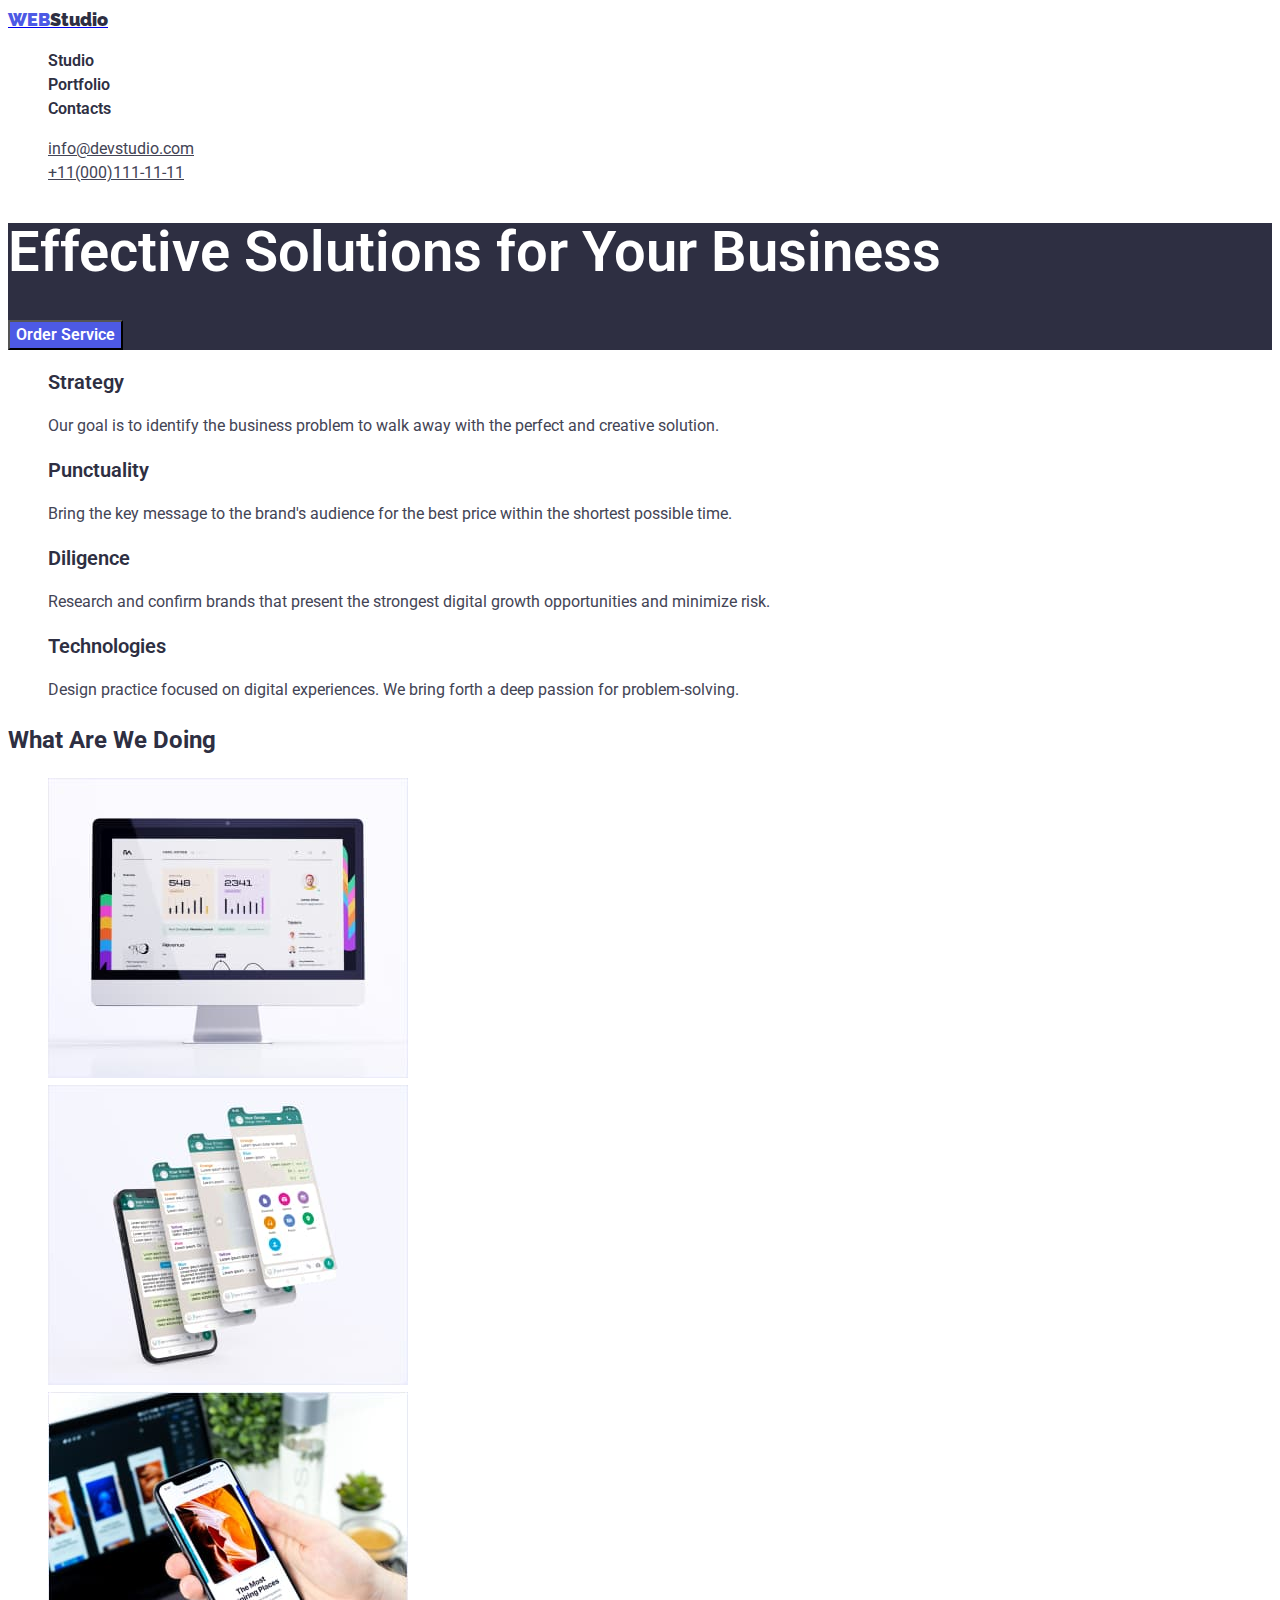
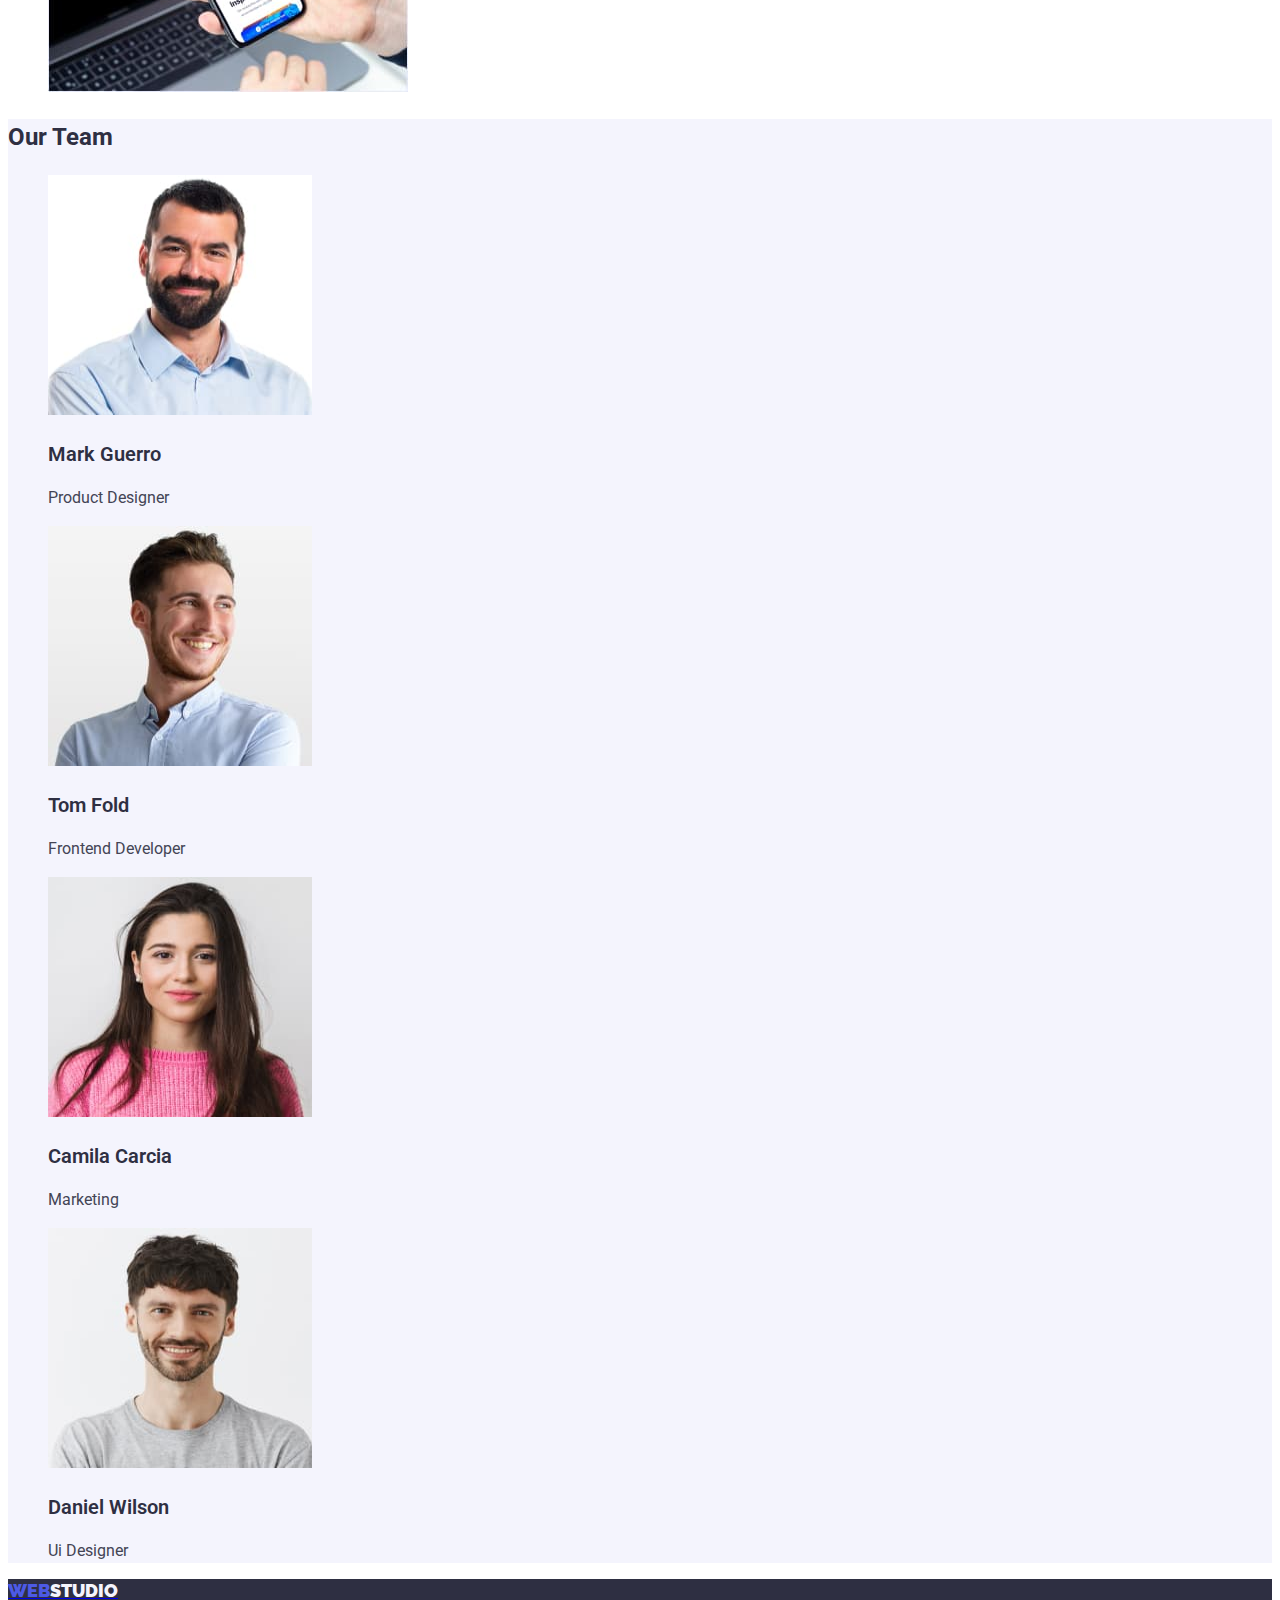
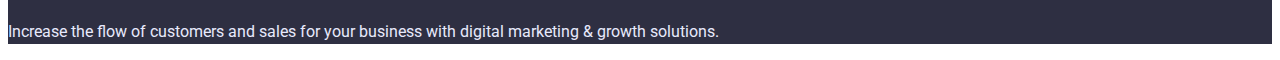
==== commit 7f692239: "Update index.html" ====
--- a/index.html
+++ b/index.html
@@ -92,3 +92,4 @@
   </footer>
   </body>
 </html>
+
--- a/css/styles.css
+++ b/css/styles.css
@@ -37,6 +37,8 @@
     font-family:'Raleway';
     font-size: 18px;
     line-height:1.33;
+    text-decoration: none;
+    text-transform: uppercase;
 }
 .studio-header{
     color:var(--Navy-Blue);
@@ -94,7 +96,7 @@
 .list-we_doing{
    list-style-type: none;
 }
-our_team{
+.our_team{
  background-color: var(--Cloud);
 }
 .list-photos{
@@ -110,7 +112,7 @@
 .list-button{
     list-style-type: none;
 }
-.button-all{
+.button-portfolio:hover{
     background-color: var(--Iris);
     color:var(--White);
     font-weight: 600;
@@ -159,4 +161,6 @@
     font-weight: 900;
     font-size: 18px;
     line-height:1.33;
+    text-decoration: none;
+    text-transform: uppercase;
 }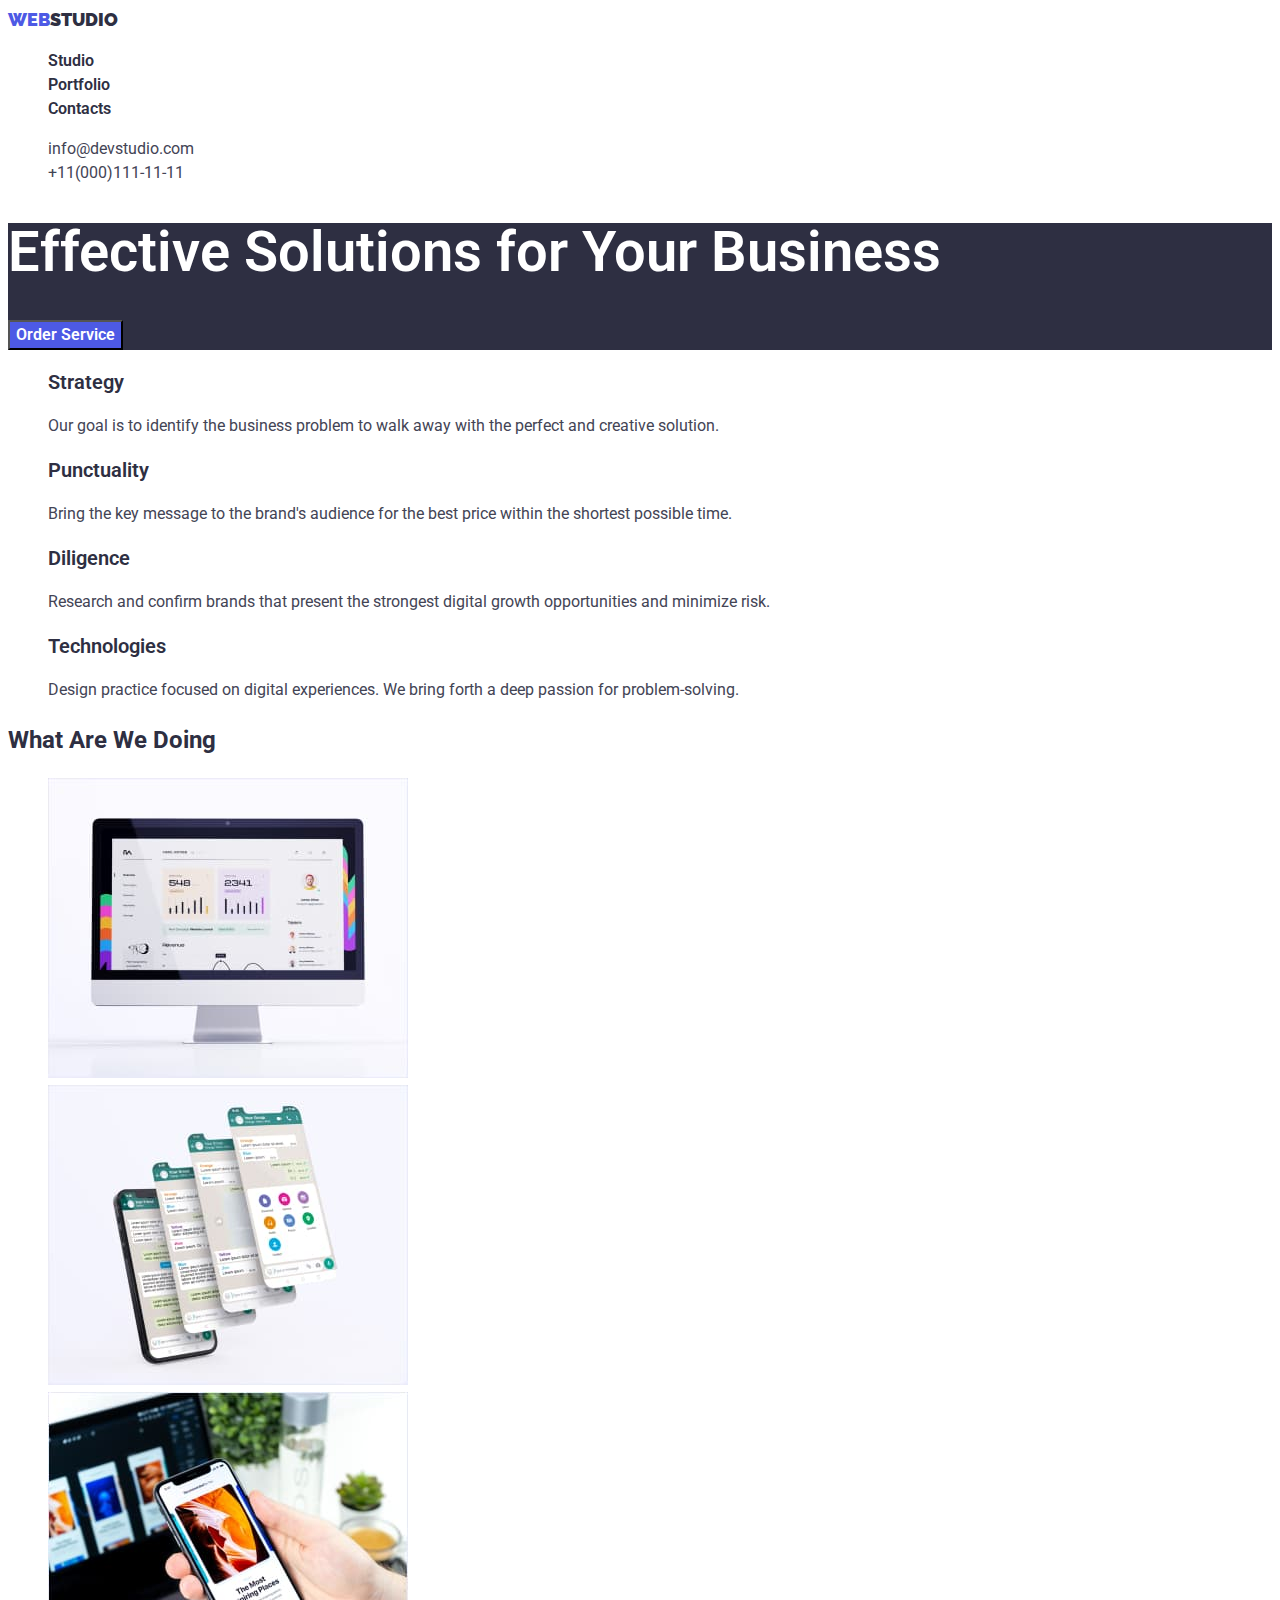
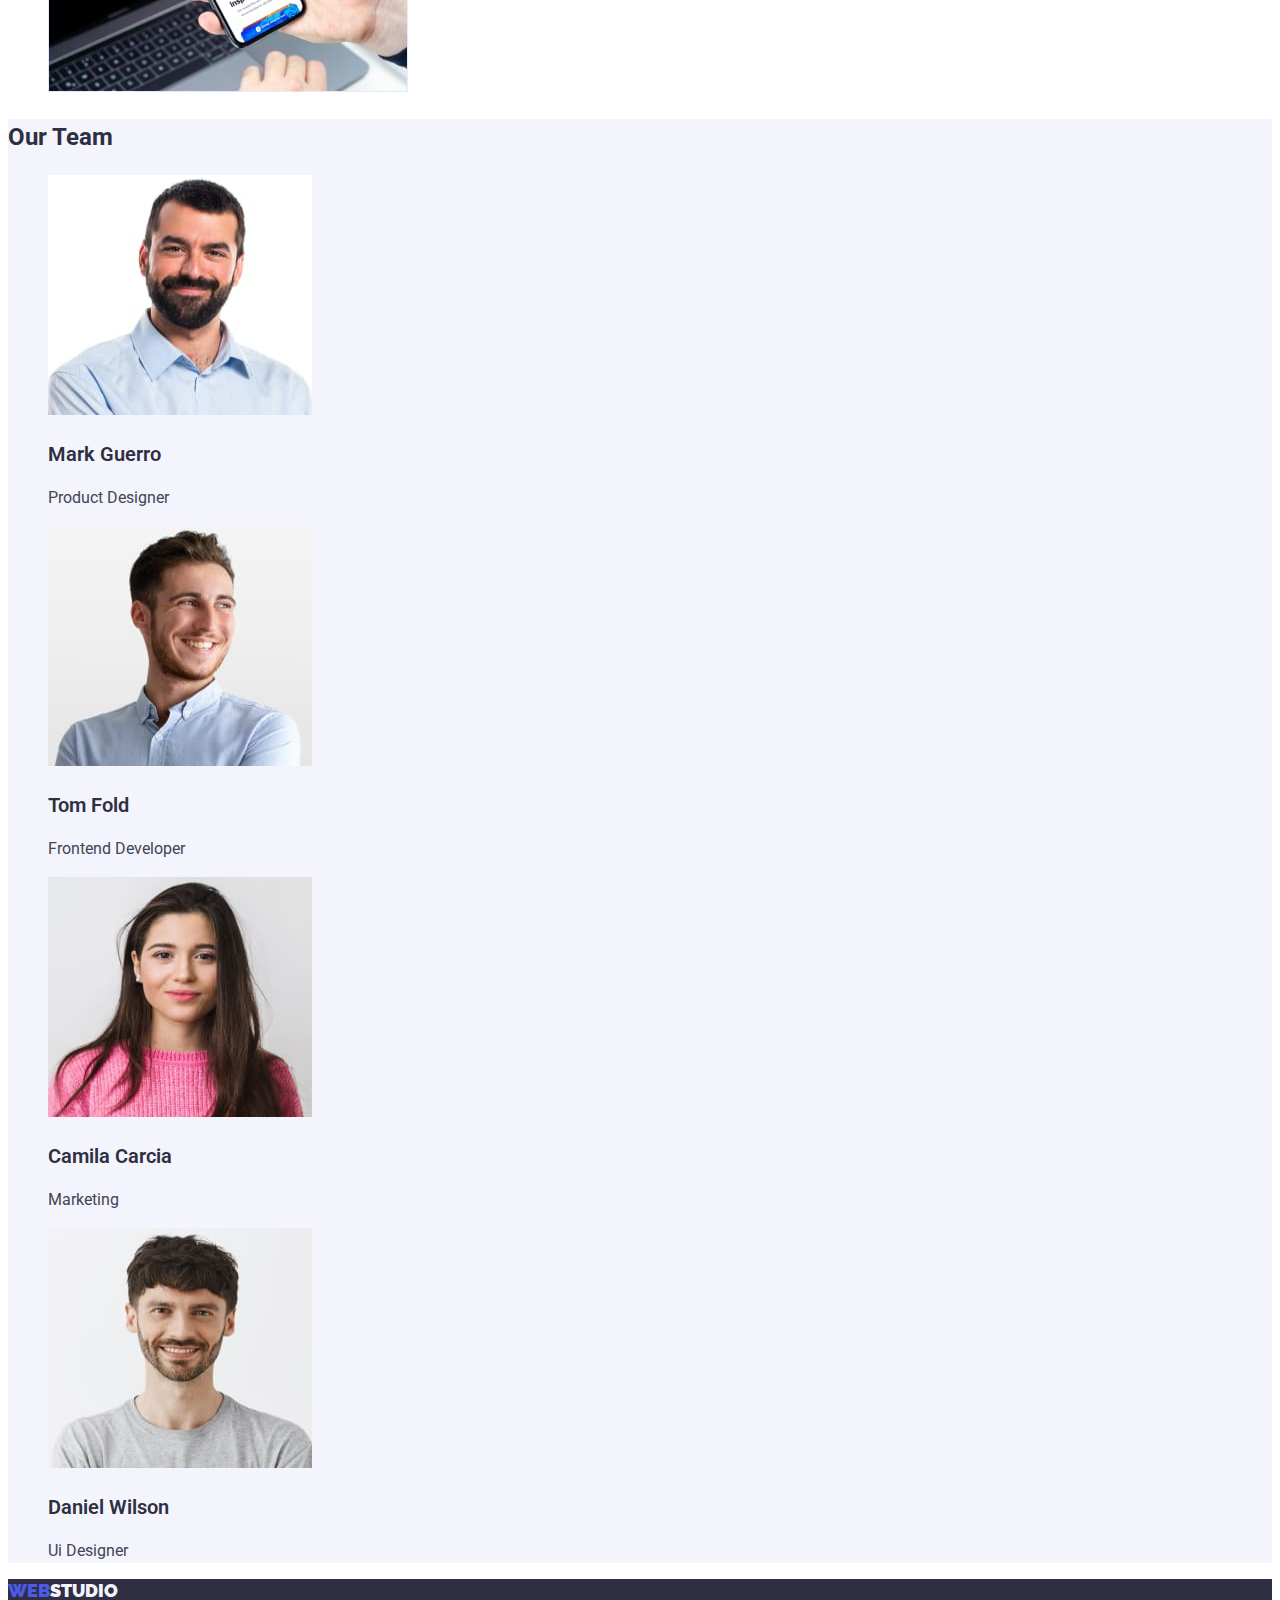
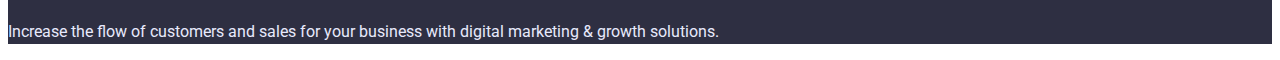
==== commit 4eb24fd4: "Update index.html" ====
--- a/index.html
+++ b/index.html
@@ -10,7 +10,7 @@
   <body>
  <header class="header">   
     <nav>
-     <a href="./index.html"><span class="web">Web</span><span class="studio-header">Studio</span></a>
+     <a class="webstudio" href="./index.html"><span class="web">Web</span><span class="studio-header">Studio</span></a>
     <ul>
         <li><a class="navigation" href="./index.html">Studio</a></li>
         <li><a class="navigation" href="./portfolio.html">Portfolio</a></li>
@@ -87,7 +87,7 @@
   </section>  
 </main>   
 <footer class="footer">
-  <a href="./index.html"><span class="web">Web</span><span class="studio-footer">Studio</span></a>
+  <a class="webstudio" href="./index.html"><span class="web">Web</span><span class="studio-footer">Studio</span></a>
   <p>Increase the flow of customers and sales for your business with digital marketing & growth solutions.</p>
   </footer>
   </body>
--- a/css/styles.css
+++ b/css/styles.css
@@ -31,6 +31,10 @@
 .header{
     color:var(--White);
 }
+.webstudio{
+    text-decoration: none;
+    text-transform: uppercase;
+}
 .web{
     color:var(--Iris);
     font-weight: 900;
@@ -46,6 +50,8 @@
     font-weight: 900;
     font-size: 18px;
     line-height:1.33;
+    text-decoration: none;
+    text-transform: uppercase;
 }
 .navigation{
     color:var(--Navy-Blue);
@@ -54,9 +60,11 @@
 }
 .info{
     color:var(--Slate);
+    text-decoration: none;
 }
 .tel{
     color:var(--Slate);
+    text-decoration: none;
 }
 /* Main Styles */
 
@@ -163,4 +171,4 @@
     line-height:1.33;
     text-decoration: none;
     text-transform: uppercase;
-}+}
